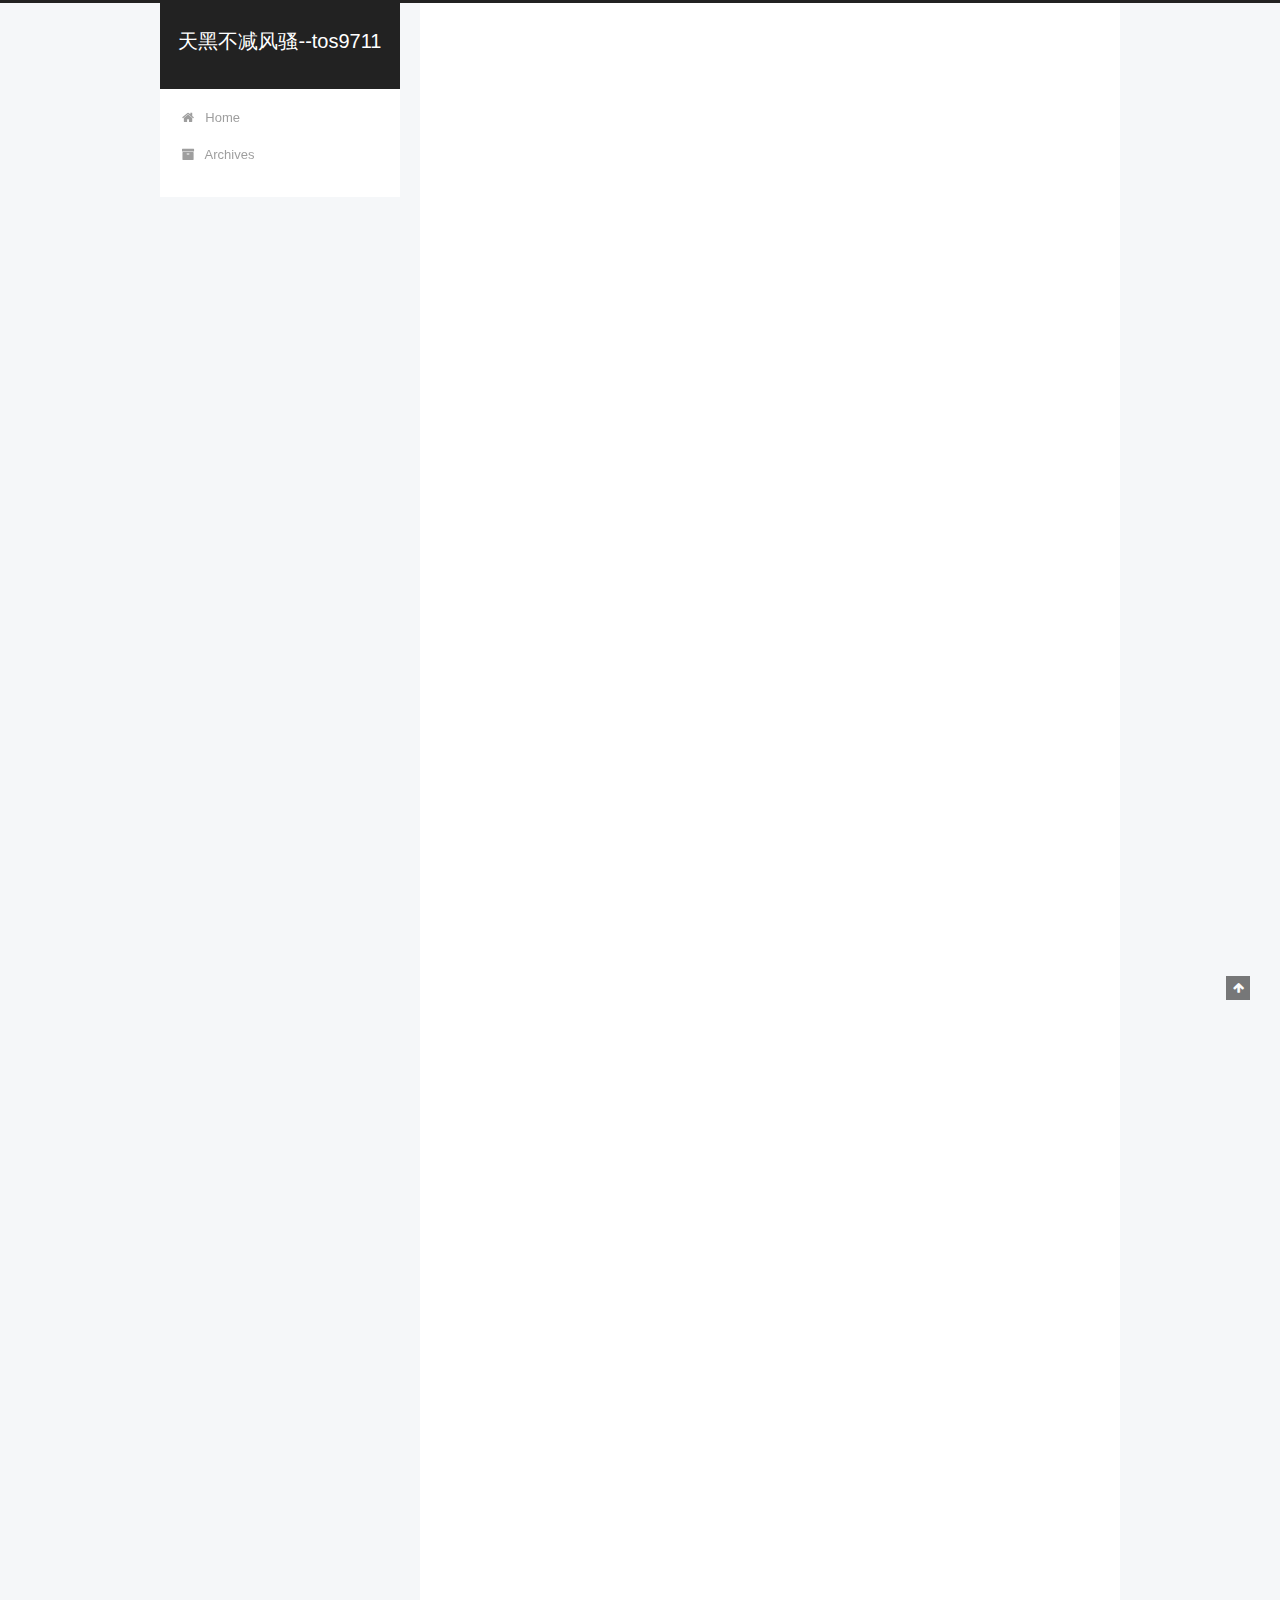
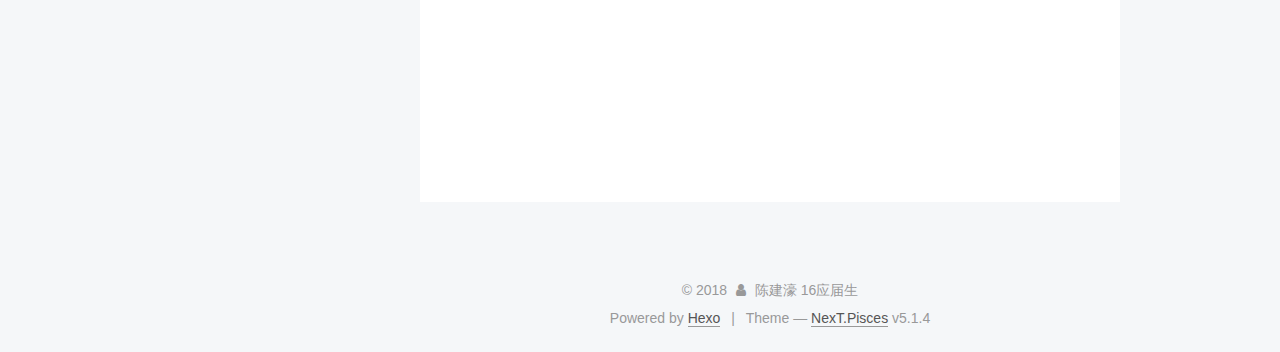
==== index.html @ dbd2ae47 "Site updated: 2018-12-13 12:45:06" ====
<!DOCTYPE html>



  


<html class="theme-next pisces use-motion" lang="">
<head><meta name="generator" content="Hexo 3.8.0">
  <meta charset="UTF-8">
<meta http-equiv="X-UA-Compatible" content="IE=edge">
<meta name="viewport" content="width=device-width, initial-scale=1, maximum-scale=1">
<meta name="theme-color" content="#222">









<meta http-equiv="Cache-Control" content="no-transform">
<meta http-equiv="Cache-Control" content="no-siteapp">
















  
  
  <link href="/lib/fancybox/source/jquery.fancybox.css?v=2.1.5" rel="stylesheet" type="text/css">







<link href="/lib/font-awesome/css/font-awesome.min.css?v=4.6.2" rel="stylesheet" type="text/css">

<link href="/css/main.css?v=5.1.4" rel="stylesheet" type="text/css">


  <link rel="apple-touch-icon" sizes="180x180" href="/images/apple-touch-icon-next.png?v=5.1.4">


  <link rel="icon" type="image/png" sizes="32x32" href="/images/favicon-32x32-next.png?v=5.1.4">


  <link rel="icon" type="image/png" sizes="16x16" href="/images/favicon-16x16-next.png?v=5.1.4">


  <link rel="mask-icon" href="/images/logo.svg?v=5.1.4" color="#222">





  <meta name="keywords" content="Hexo, NexT">










<meta property="og:type" content="website">
<meta property="og:title" content="天黑不减风骚--tos9711">
<meta property="og:url" content="http://yoursite.com/index.html">
<meta property="og:site_name" content="天黑不减风骚--tos9711">
<meta property="og:locale" content="default">
<meta name="twitter:card" content="summary">
<meta name="twitter:title" content="天黑不减风骚--tos9711">



<script type="text/javascript" id="hexo.configurations">
  var NexT = window.NexT || {};
  var CONFIG = {
    root: '/',
    scheme: 'Pisces',
    version: '5.1.4',
    sidebar: {"position":"left","display":"post","offset":12,"b2t":false,"scrollpercent":false,"onmobile":false},
    fancybox: true,
    tabs: true,
    motion: {"enable":true,"async":false,"transition":{"post_block":"fadeIn","post_header":"slideDownIn","post_body":"slideDownIn","coll_header":"slideLeftIn","sidebar":"slideUpIn"}},
    duoshuo: {
      userId: '0',
      author: 'Author'
    },
    algolia: {
      applicationID: '',
      apiKey: '',
      indexName: '',
      hits: {"per_page":10},
      labels: {"input_placeholder":"Search for Posts","hits_empty":"We didn't find any results for the search: ${query}","hits_stats":"${hits} results found in ${time} ms"}
    }
  };
</script>



  <link rel="canonical" href="http://yoursite.com/">





  <title>天黑不减风骚--tos9711</title>
  








</head>

<body itemscope="" itemtype="http://schema.org/WebPage" lang="default">

  
  
    
  

  <div class="container sidebar-position-left 
  page-home">
    <div class="headband"></div>

    <header id="header" class="header" itemscope="" itemtype="http://schema.org/WPHeader">
      <div class="header-inner"><div class="site-brand-wrapper">
  <div class="site-meta ">
    

    <div class="custom-logo-site-title">
      <a href="/" class="brand" rel="start">
        <span class="logo-line-before"><i></i></span>
        <span class="site-title">天黑不减风骚--tos9711</span>
        <span class="logo-line-after"><i></i></span>
      </a>
    </div>
      
        <p class="site-subtitle"></p>
      
  </div>

  <div class="site-nav-toggle">
    <button>
      <span class="btn-bar"></span>
      <span class="btn-bar"></span>
      <span class="btn-bar"></span>
    </button>
  </div>
</div>

<nav class="site-nav">
  

  
    <ul id="menu" class="menu">
      
        
        <li class="menu-item menu-item-home">
          <a href="/" rel="section">
            
              <i class="menu-item-icon fa fa-fw fa-home"></i> <br>
            
            Home
          </a>
        </li>
      
        
        <li class="menu-item menu-item-archives">
          <a href="/archives/" rel="section">
            
              <i class="menu-item-icon fa fa-fw fa-archive"></i> <br>
            
            Archives
          </a>
        </li>
      

      
    </ul>
  

  
</nav>



 </div>
    </header>

    <main id="main" class="main">
      <div class="main-inner">
        <div class="content-wrap">
          <div id="content" class="content">
            
  <section id="posts" class="posts-expand">
    
      

  

  
  
  

  <article class="post post-type-normal" itemscope="" itemtype="http://schema.org/Article">
  
  
  
  <div class="post-block">
    <link itemprop="mainEntityOfPage" href="http://yoursite.com/2018/10/15/第一份简历/">

    <span hidden itemprop="author" itemscope="" itemtype="http://schema.org/Person">
      <meta itemprop="name" content="陈建濠">
      <meta itemprop="description" content="">
      <meta itemprop="image" content="/images/CJH.png">
    </span>

    <span hidden itemprop="publisher" itemscope="" itemtype="http://schema.org/Organization">
      <meta itemprop="name" content="天黑不减风骚--tos9711">
    </span>

    
      <header class="post-header">

        
        
          <h1 class="post-title" itemprop="name headline">
                
                <a class="post-title-link" href="/2018/10/15/第一份简历/" itemprop="url">第一份简历</a></h1>
        

        <div class="post-meta">
          <span class="post-time">
            
              <span class="post-meta-item-icon">
                <i class="fa fa-calendar-o"></i>
              </span>
              
                <span class="post-meta-item-text">Posted on</span>
              
              <time title="Post created" itemprop="dateCreated datePublished" datetime="2018-10-15T01:22:52+08:00">
                2018-10-15
              </time>
            

            

            
          </span>

          

          
            
          

          
          

          

          

          

        </div>
      </header>
    

    
    
    
    <div class="post-body" itemprop="articleBody">

      
      

      
        
          
            <pre><code>教育经历
</code></pre><p>2016.09-2019.06           广州东华职业技术学院         信息工程系软件技术</p>
<pre><code>IT技能
</code></pre><p>计算机语言：C,Java,Phthon<br>数据库软件：SQL, Navicat<br>编程软件：IntelliJ IDEA，x64dbg，HBuilder<br>工具软件：Word,Excel,PowerPoint,Visio, Photoshop, After Effects<br>熟悉windows,linux系统</p>
<pre><code>专业背景
</code></pre><p>全国计算机软件技术资格与水平考试                                 一级<br>Adobe PhotoShop CS3认证                              四级（中级）</p>
<pre><code>社会实践
</code></pre><p>超市仓库管理系统<br>在校期间在饭堂超市进行收银员+仓库管理员兼职，负责仓库整理，清除过期货品，查询购买新商品，给商品定价打折优惠，定期远程操控进行操作。<br>微信公众号及自媒体频道管理员<br>负责推文美化，资源上新。</p>
<pre><code>兴趣爱好
</code></pre><p>制作素材模板，编写教程，调试软件，剪辑视频，管理论坛<br>参与软件内测，折腾路由器固件</p>
<pre><code>简历.docx
</code></pre><p> <a href="/简历/简历.docx">点击下载</a></p>

          
        
      
    </div>
    
    
    

    

    

    

    <footer class="post-footer">
      

      

      

      
      
        <div class="post-eof"></div>
      
    </footer>
  </div>
  
  
  
  </article>


    
      

  

  
  
  

  <article class="post post-type-normal" itemscope="" itemtype="http://schema.org/Article">
  
  
  
  <div class="post-block">
    <link itemprop="mainEntityOfPage" href="http://yoursite.com/2018/01/13/studio可视化/">

    <span hidden itemprop="author" itemscope="" itemtype="http://schema.org/Person">
      <meta itemprop="name" content="陈建濠">
      <meta itemprop="description" content="">
      <meta itemprop="image" content="/images/CJH.png">
    </span>

    <span hidden itemprop="publisher" itemscope="" itemtype="http://schema.org/Organization">
      <meta itemprop="name" content="天黑不减风骚--tos9711">
    </span>

    
      <header class="post-header">

        
        
          <h1 class="post-title" itemprop="name headline">
                
                <a class="post-title-link" href="/2018/01/13/studio可视化/" itemprop="url">android studio 无法在可视化页面预览布局文件</a></h1>
        

        <div class="post-meta">
          <span class="post-time">
            
              <span class="post-meta-item-icon">
                <i class="fa fa-calendar-o"></i>
              </span>
              
                <span class="post-meta-item-text">Posted on</span>
              
              <time title="Post created" itemprop="dateCreated datePublished" datetime="2018-01-13T01:16:44+08:00">
                2018-01-13
              </time>
            

            

            
          </span>

          

          
            
          

          
          

          

          

          

        </div>
      </header>
    

    
    
    
    <div class="post-body" itemprop="articleBody">

      
      

      
        
          
            <p><strong>style文件中theme改动Base.</strong></p>
<p>[Base application theme]</p>
<pre><code>&lt;style name=&quot;AppTheme&quot; parent=&quot;Base.Theme.AppCompat.Light.DarkActionBar&quot;&gt;
    &lt;!-- Customize your theme here. --&gt;
    &lt;item name=&quot;colorPrimary&quot;&gt;@color/colorPrimary&lt;/item&gt;
    &lt;item name=&quot;colorPrimaryDark&quot;&gt;@color/colorPrimaryDark&lt;/item&gt;
    &lt;item name=&quot;colorAccent&quot;&gt;@color/colorAccent&lt;/item&gt;
&lt;/style&gt;

gradle
设置-构建-Gradle    Use local gradle distribution   Gradle home 
勾选 Offline work
Android\gradle
且不能为中文目录，貌似有些人用户名是中文，所以默认文件夹就在用户名文件夹内导致报错。
</code></pre>
          
        
      
    </div>
    
    
    

    

    

    

    <footer class="post-footer">
      

      

      

      
      
        <div class="post-eof"></div>
      
    </footer>
  </div>
  
  
  
  </article>


    
  </section>

  


          </div>
          


          

        </div>
        
          
  
  <div class="sidebar-toggle">
    <div class="sidebar-toggle-line-wrap">
      <span class="sidebar-toggle-line sidebar-toggle-line-first"></span>
      <span class="sidebar-toggle-line sidebar-toggle-line-middle"></span>
      <span class="sidebar-toggle-line sidebar-toggle-line-last"></span>
    </div>
  </div>

  <aside id="sidebar" class="sidebar">
    
    <div class="sidebar-inner">

      

      

      <section class="site-overview-wrap sidebar-panel sidebar-panel-active">
        <div class="site-overview">
          <div class="site-author motion-element" itemprop="author" itemscope="" itemtype="http://schema.org/Person">
            
              <img class="site-author-image" itemprop="image" src="/images/CJH.png" alt="陈建濠">
            
              <p class="site-author-name" itemprop="name">陈建濠</p>
              <p class="site-description motion-element" itemprop="description"></p>
          </div>

          <nav class="site-state motion-element">

            
              <div class="site-state-item site-state-posts">
              
                <a href="/archives/">
              
                  <span class="site-state-item-count">2</span>
                  <span class="site-state-item-name">posts</span>
                </a>
              </div>
            

            

            

          </nav>

          

          

          
          

          
          

          

        </div>
      </section>

      

      

    </div>
  </aside>


        
      </div>
    </main>

    <footer id="footer" class="footer">
      <div class="footer-inner">
        <div class="copyright">&copy; <span itemprop="copyrightYear">2018</span>
  <span class="with-love">
    <i class="fa fa-user"></i>
  </span>
  <span class="author" itemprop="copyrightHolder">陈建濠 16应届生</span>

  
</div>


  <div class="powered-by">Powered by <a class="theme-link" target="_blank" href="https://hexo.io">Hexo</a></div>



  <span class="post-meta-divider">|</span>



  <div class="theme-info">Theme &mdash; <a class="theme-link" target="_blank" href="https://github.com/iissnan/hexo-theme-next">NexT.Pisces</a> v5.1.4</div>




        







        
      </div>
    </footer>

    
      <div class="back-to-top">
        <i class="fa fa-arrow-up"></i>
        
      </div>
    

    

  </div>

  

<script type="text/javascript">
  if (Object.prototype.toString.call(window.Promise) !== '[object Function]') {
    window.Promise = null;
  }
</script>









  












  
  
    <script type="text/javascript" src="/lib/jquery/index.js?v=2.1.3"></script>
  

  
  
    <script type="text/javascript" src="/lib/fastclick/lib/fastclick.min.js?v=1.0.6"></script>
  

  
  
    <script type="text/javascript" src="/lib/jquery_lazyload/jquery.lazyload.js?v=1.9.7"></script>
  

  
  
    <script type="text/javascript" src="/lib/velocity/velocity.min.js?v=1.2.1"></script>
  

  
  
    <script type="text/javascript" src="/lib/velocity/velocity.ui.min.js?v=1.2.1"></script>
  

  
  
    <script type="text/javascript" src="/lib/fancybox/source/jquery.fancybox.pack.js?v=2.1.5"></script>
  


  


  <script type="text/javascript" src="/js/src/utils.js?v=5.1.4"></script>

  <script type="text/javascript" src="/js/src/motion.js?v=5.1.4"></script>



  
  


  <script type="text/javascript" src="/js/src/affix.js?v=5.1.4"></script>

  <script type="text/javascript" src="/js/src/schemes/pisces.js?v=5.1.4"></script>



  

  


  <script type="text/javascript" src="/js/src/bootstrap.js?v=5.1.4"></script>



  


  




	





  





  












  





  

  

  

  
  

  

  

  

</body>
</html>
---- css/main.css ----
/* normalize.css v3.0.2 | MIT License | git.io/normalize */
html {
  font-family: sans-serif; /* 1 */
  -ms-text-size-adjust: 100%; /* 2 */
  -webkit-text-size-adjust: 100%; /* 2 */
}
body {
  margin: 0;
}
article,
aside,
details,
figcaption,
figure,
footer,
header,
hgroup,
main,
menu,
nav,
section,
summary {
  display: block;
}
audio,
canvas,
progress,
video {
  display: inline-block; /* 1 */
  vertical-align: baseline; /* 2 */
}
audio:not([controls]) {
  display: none;
  height: 0;
}
[hidden],
template {
  display: none;
}
a {
  background-color: transparent;
}
a:active,
a:hover {
  outline: 0;
}
abbr[title] {
  border-bottom: 1px dotted;
}
b,
strong {
  font-weight: bold;
}
dfn {
  font-style: italic;
}
h1 {
  font-size: 2em;
  margin: 0.67em 0;
}
mark {
  background: #ff0;
  color: #000;
}
small {
  font-size: 80%;
}
sub,
sup {
  font-size: 75%;
  line-height: 0;
  position: relative;
  vertical-align: baseline;
}
sup {
  top: -0.5em;
}
sub {
  bottom: -0.25em;
}
img {
  border: 0;
}
svg:not(:root) {
  overflow: hidden;
}
figure {
  margin: 1em 40px;
}
hr {
  -moz-box-sizing: content-box;
  box-sizing: content-box;
  height: 0;
}
pre {
  overflow: auto;
}
code,
kbd,
pre,
samp {
  font-family: monospace, monospace;
  font-size: 1em;
}
button,
input,
optgroup,
select,
textarea {
  color: inherit; /* 1 */
  font: inherit; /* 2 */
  margin: 0; /* 3 */
}
button {
  overflow: visible;
}
button,
select {
  text-transform: none;
}
button,
html input[type="button"],
input[type="reset"],
input[type="submit"] {
  -webkit-appearance: button; /* 2 */
  cursor: pointer; /* 3 */
}
button[disabled],
html input[disabled] {
  cursor: default;
}
button::-moz-focus-inner,
input::-moz-focus-inner {
  border: 0;
  padding: 0;
}
input {
  line-height: normal;
}
input[type="checkbox"],
input[type="radio"] {
  box-sizing: border-box; /* 1 */
  padding: 0; /* 2 */
}
input[type="number"]::-webkit-inner-spin-button,
input[type="number"]::-webkit-outer-spin-button {
  height: auto;
}
input[type="search"] {
  -webkit-appearance: textfield; /* 1 */
  -moz-box-sizing: content-box;
  -webkit-box-sizing: content-box; /* 2 */
  box-sizing: content-box;
}
input[type="search"]::-webkit-search-cancel-button,
input[type="search"]::-webkit-search-decoration {
  -webkit-appearance: none;
}
fieldset {
  border: 1px solid #c0c0c0;
  margin: 0 2px;
  padding: 0.35em 0.625em 0.75em;
}
legend {
  border: 0; /* 1 */
  padding: 0; /* 2 */
}
textarea {
  overflow: auto;
}
optgroup {
  font-weight: bold;
}
table {
  border-collapse: collapse;
  border-spacing: 0;
}
td,
th {
  padding: 0;
}
::selection {
  background: #262a30;
  color: #fff;
}
body {
  position: relative;
  font-family: 'Lato', "PingFang SC", "Microsoft YaHei", sans-serif;
  font-size: 14px;
  line-height: 2;
  color: #555;
  background: #f5f7f9;
}
@media (max-width: 767px) {
  body {
    padding-right: 0 !important;
  }
}
@media (min-width: 768px) and (max-width: 991px) {
  body {
    padding-right: 0 !important;
  }
}
@media (min-width: 1600px) {
  body {
    font-size: 16px;
  }
}
h1,
h2,
h3,
h4,
h5,
h6 {
  margin: 0;
  padding: 0;
  font-weight: bold;
  line-height: 1.5;
  font-family: 'Lato', "PingFang SC", "Microsoft YaHei", sans-serif;
}
h2,
h3,
h4,
h5,
h6 {
  margin: 20px 0 15px;
}
h1 {
  font-size: 22px;
}
@media (max-width: 767px) {
  h1 {
    font-size: 18px;
  }
}
h2 {
  font-size: 20px;
}
@media (max-width: 767px) {
  h2 {
    font-size: 16px;
  }
}
h3 {
  font-size: 18px;
}
@media (max-width: 767px) {
  h3 {
    font-size: 14px;
  }
}
h4 {
  font-size: 16px;
}
@media (max-width: 767px) {
  h4 {
    font-size: 12px;
  }
}
h5 {
  font-size: 14px;
}
@media (max-width: 767px) {
  h5 {
    font-size: 10px;
  }
}
h6 {
  font-size: 12px;
}
@media (max-width: 767px) {
  h6 {
    font-size: 8px;
  }
}
p {
  margin: 0 0 20px 0;
}
a {
  color: #555;
  text-decoration: none;
  outline: none;
  border-bottom: 1px solid #999;
  word-wrap: break-word;
}
a:hover {
  color: #222;
  border-bottom-color: #222;
}
blockquote {
  margin: 0;
  padding: 0;
}
img {
  display: block;
  margin: auto;
  max-width: 100%;
  height: auto;
}
hr {
  margin: 40px 0;
  height: 3px;
  border: none;
  background-color: #ddd;
  background-image: repeating-linear-gradient(-45deg, #fff, #fff 4px, transparent 4px, transparent 8px);
}
blockquote {
  padding: 0 15px;
  color: #666;
  border-left: 4px solid #ddd;
}
blockquote cite::before {
  content: "-";
  padding: 0 5px;
}
dt {
  font-weight: 700;
}
dd {
  margin: 0;
  padding: 0;
}
kbd {
  border: 1px solid #ccc;
  border-radius: 0.2em;
  box-shadow: 0.1em 0.1em 0.2em rgba(0,0,0,0.1);
  background-color: #f9f9f9;
  font-family: inherit;
  background-image: -webkit-linear-gradient(top, #eee, #fff, #eee);
  padding: 0.1em 0.3em;
  white-space: nowrap;
}
.text-left {
  text-align: left;
}
.text-center {
  text-align: center;
}
.text-right {
  text-align: right;
}
.text-justify {
  text-align: justify;
}
.text-nowrap {
  white-space: nowrap;
}
.text-lowercase {
  text-transform: lowercase;
}
.text-uppercase {
  text-transform: uppercase;
}
.text-capitalize {
  text-transform: capitalize;
}
.center-block {
  display: block;
  margin-left: auto;
  margin-right: auto;
}
.clearfix:before,
.clearfix:after {
  content: " ";
  display: table;
}
.clearfix:after {
  clear: both;
}
.pullquote {
  width: 45%;
}
.pullquote.left {
  float: left;
  margin-left: 5px;
  margin-right: 10px;
}
.pullquote.right {
  float: right;
  margin-left: 10px;
  margin-right: 5px;
}
.affix.affix.affix {
  position: fixed;
}
.translation {
  margin-top: -20px;
  font-size: 14px;
  color: #999;
}
.scrollbar-measure {
  width: 100px;
  height: 100px;
  overflow: scroll;
  position: absolute;
  top: -9999px;
}
.use-motion .motion-element {
  opacity: 0;
}
table {
  margin: 20px 0;
  width: 100%;
  border-collapse: collapse;
  border-spacing: 0;
  border: 1px solid #ddd;
  font-size: 14px;
  table-layout: fixed;
  word-wrap: break-all;
}
table>tbody>tr:nth-of-type(odd) {
  background-color: #f9f9f9;
}
table>tbody>tr:hover {
  background-color: #f5f5f5;
}
caption,
th,
td {
  padding: 8px;
  text-align: left;
  vertical-align: middle;
  font-weight: normal;
}
th,
td {
  border-bottom: 3px solid #ddd;
  border-right: 1px solid #eee;
}
th {
  padding-bottom: 10px;
  font-weight: 700;
}
td {
  border-bottom-width: 1px;
}
html,
body {
  height: 100%;
}
.container {
  position: relative;
  min-height: 100%;
}
.header-inner {
  margin: 0 auto;
  padding: 100px 0 70px;
  width: 700px;
}
@media (min-width: 1600px) {
  .container .header-inner {
    width: 900px;
  }
}
.main {
  padding-bottom: 150px;
}
.main-inner {
  margin: 0 auto;
  width: 700px;
}
@media (min-width: 1600px) {
  .container .main-inner {
    width: 900px;
  }
}
.footer {
  position: absolute;
  left: 0;
  bottom: 0;
  width: 100%;
  min-height: 50px;
}
.footer-inner {
  box-sizing: border-box;
  margin: 20px auto;
  width: 700px;
}
@media (min-width: 1600px) {
  .container .footer-inner {
    width: 900px;
  }
}
pre,
.highlight {
  overflow: auto;
  margin: 20px 0;
  padding: 0;
  font-size: 13px;
  color: #4d4d4c;
  background: #f7f7f7;
  line-height: 1.6;
}
pre,
code {
  font-family: consolas, Menlo, "PingFang SC", "Microsoft YaHei", monospace;
}
code {
  padding: 2px 4px;
  word-wrap: break-word;
  color: #555;
  background: #eee;
  border-radius: 3px;
  font-size: 13px;
}
pre {
  padding: 10px;
}
pre code {
  padding: 0;
  color: #4d4d4c;
  background: none;
  text-shadow: none;
}
.highlight {
  border-radius: 1px;
}
.highlight pre {
  border: none;
  margin: 0;
  padding: 10px 0;
}
.highlight table {
  margin: 0;
  width: auto;
  border: none;
}
.highlight td {
  border: none;
  padding: 0;
}
.highlight figcaption {
  font-size: 1em;
  color: #4d4d4c;
  line-height: 1em;
  margin-bottom: 1em;
}
.highlight figcaption:before,
.highlight figcaption:after {
  content: " ";
  display: table;
}
.highlight figcaption:after {
  clear: both;
}
.highlight figcaption a {
  float: right;
  color: #4d4d4c;
}
.highlight figcaption a:hover {
  border-bottom-color: #4d4d4c;
}
.highlight .gutter pre {
  padding-left: 10px;
  padding-right: 10px;
  color: #869194;
  text-align: right;
  background-color: #eff2f3;
}
.highlight .code pre {
  width: 100%;
  padding-left: 10px;
  padding-right: 10px;
  background-color: #f7f7f7;
}
.highlight .line {
  height: 20px;
}
.gutter {
  -webkit-user-select: none;
  -moz-user-select: none;
  -ms-user-select: none;
  user-select: none;
}
.gist table {
  width: auto;
}
.gist table td {
  border: none;
}
pre .deletion {
  background: #fdd;
}
pre .addition {
  background: #dfd;
}
pre .meta {
  color: #8959a8;
}
pre .comment {
  color: #8e908c;
}
pre .variable,
pre .attribute,
pre .tag,
pre .regexp,
pre .ruby .constant,
pre .xml .tag .title,
pre .xml .pi,
pre .xml .doctype,
pre .html .doctype,
pre .css .id,
pre .css .class,
pre .css .pseudo {
  color: #c82829;
}
pre .number,
pre .preprocessor,
pre .built_in,
pre .literal,
pre .params,
pre .constant,
pre .command {
  color: #f5871f;
}
pre .ruby .class .title,
pre .css .rules .attribute,
pre .string,
pre .value,
pre .inheritance,
pre .header,
pre .ruby .symbol,
pre .xml .cdata,
pre .special,
pre .number,
pre .formula {
  color: #718c00;
}
pre .title,
pre .css .hexcolor {
  color: #3e999f;
}
pre .function,
pre .python .decorator,
pre .python .title,
pre .ruby .function .title,
pre .ruby .title .keyword,
pre .perl .sub,
pre .javascript .title,
pre .coffeescript .title {
  color: #4271ae;
}
pre .keyword,
pre .javascript .function {
  color: #8959a8;
}
.full-image.full-image.full-image.full-image {
  border: none;
  max-width: 100%;
  width: auto;
  margin: 20px auto 25px;
}
@media (min-width: 992px) {
  .full-image.full-image.full-image.full-image {
    max-width: none;
    width: 118%;
    margin: 0 -9%;
  }
}
.blockquote-center,
.page-home .post-type-quote blockquote,
.page-post-detail .post-type-quote blockquote {
  position: relative;
  margin: 40px 0;
  padding: 0;
  border-left: none;
  text-align: center;
}
.blockquote-center::before,
.page-home .post-type-quote blockquote::before,
.page-post-detail .post-type-quote blockquote::before,
.blockquote-center::after,
.page-home .post-type-quote blockquote::after,
.page-post-detail .post-type-quote blockquote::after {
  position: absolute;
  content: ' ';
  display: block;
  width: 100%;
  height: 24px;
  opacity: 0.2;
  background-repeat: no-repeat;
  background-position: 0 -6px;
  background-size: 22px 22px;
}
.blockquote-center::before,
.page-home .post-type-quote blockquote::before,
.page-post-detail .post-type-quote blockquote::before {
  top: -20px;
  background-image: url("../images/quote-l.svg");
  border-top: 1px solid #ccc;
}
.blockquote-center::after,
.page-home .post-type-quote blockquote::after,
.page-post-detail .post-type-quote blockquote::after {
  bottom: -20px;
  background-image: url("../images/quote-r.svg");
  border-bottom: 1px solid #ccc;
  background-position: 100% 8px;
}
.blockquote-center p,
.page-home .post-type-quote blockquote p,
.page-post-detail .post-type-quote blockquote p,
.blockquote-center div,
.page-home .post-type-quote blockquote div,
.page-post-detail .post-type-quote blockquote div {
  text-align: center;
}
.post .post-body .group-picture img {
  box-sizing: border-box;
  padding: 0 3px;
  border: none;
}
.post .group-picture-row {
  overflow: hidden;
  margin-top: 6px;
}
.post .group-picture-row:first-child {
  margin-top: 0;
}
.post .group-picture-column {
  float: left;
}
.page-post-detail .post-body .group-picture-column {
  float: none;
  margin-top: 10px;
  width: auto !important;
}
.page-post-detail .post-body .group-picture-column img {
  margin: 0 auto;
}
.page-archive .group-picture-container {
  overflow: hidden;
}
.page-archive .group-picture-row {
  float: left;
}
.page-archive .group-picture-row:first-child {
  margin-top: 6px;
}
.page-archive .group-picture-column {
  max-width: 150px;
  max-height: 150px;
}
.post-body .note {
  position: relative;
  padding: 15px;
  margin-bottom: 20px;
  border: 1px solid #eee;
  border-left-width: 5px;
  border-radius: 3px;
}
.post-body .note h2,
.post-body .note h3,
.post-body .note h4,
.post-body .note h5,
.post-body .note h6 {
  margin-top: 0;
  margin-bottom: 0;
  border-bottom: initial;
  padding-top: 0 !important;
}
.post-body .note p:first-child,
.post-body .note ul:first-child,
.post-body .note ol:first-child,
.post-body .note table:first-child,
.post-body .note pre:first-child,
.post-body .note blockquote:first-child {
  margin-top: 0;
}
.post-body .note p:last-child,
.post-body .note ul:last-child,
.post-body .note ol:last-child,
.post-body .note table:last-child,
.post-body .note pre:last-child,
.post-body .note blockquote:last-child {
  margin-bottom: 0;
}
.post-body .note.default {
  border-left-color: #777;
}
.post-body .note.default h2,
.post-body .note.default h3,
.post-body .note.default h4,
.post-body .note.default h5,
.post-body .note.default h6 {
  color: #777;
}
.post-body .note.primary {
  border-left-color: #6f42c1;
}
.post-body .note.primary h2,
.post-body .note.primary h3,
.post-body .note.primary h4,
.post-body .note.primary h5,
.post-body .note.primary h6 {
  color: #6f42c1;
}
.post-body .note.info {
  border-left-color: #428bca;
}
.post-body .note.info h2,
.post-body .note.info h3,
.post-body .note.info h4,
.post-body .note.info h5,
.post-body .note.info h6 {
  color: #428bca;
}
.post-body .note.success {
  border-left-color: #5cb85c;
}
.post-body .note.success h2,
.post-body .note.success h3,
.post-body .note.success h4,
.post-body .note.success h5,
.post-body .note.success h6 {
  color: #5cb85c;
}
.post-body .note.warning {
  border-left-color: #f0ad4e;
}
.post-body .note.warning h2,
.post-body .note.warning h3,
.post-body .note.warning h4,
.post-body .note.warning h5,
.post-body .note.warning h6 {
  color: #f0ad4e;
}
.post-body .note.danger {
  border-left-color: #d9534f;
}
.post-body .note.danger h2,
.post-body .note.danger h3,
.post-body .note.danger h4,
.post-body .note.danger h5,
.post-body .note.danger h6 {
  color: #d9534f;
}
.post-body .label {
  display: inline;
  padding: 0 2px;
  white-space: nowrap;
}
.post-body .label.default {
  background-color: #f0f0f0;
}
.post-body .label.primary {
  background-color: #efe6f7;
}
.post-body .label.info {
  background-color: #e5f2f8;
}
.post-body .label.success {
  background-color: #e7f4e9;
}
.post-body .label.warning {
  background-color: #fcf6e1;
}
.post-body .label.danger {
  background-color: #fae8eb;
}
.post-body .tabs {
  position: relative;
  display: block;
  margin-bottom: 20px;
  padding-top: 10px;
}
.post-body .tabs ul.nav-tabs {
  margin: 0;
  padding: 0;
  display: flex;
  margin-bottom: -1px;
}
@media (max-width: 413px) {
  .post-body .tabs ul.nav-tabs {
    display: block;
    margin-bottom: 5px;
  }
}
.post-body .tabs ul.nav-tabs li.tab {
  list-style-type: none !important;
  margin: 0 0.25em 0 0;
  border-top: 3px solid transparent;
  border-left: 1px solid transparent;
  border-right: 1px solid transparent;
}
@media (max-width: 413px) {
  .post-body .tabs ul.nav-tabs li.tab {
    margin: initial;
    border-top: 1px solid transparent;
    border-left: 3px solid transparent;
    border-right: 1px solid transparent;
    border-bottom: 1px solid transparent;
  }
}
.post-body .tabs ul.nav-tabs li.tab a {
  outline: 0;
  border-bottom: initial;
  display: block;
  line-height: 1.8em;
  padding: 0.25em 0.75em;
  transition-duration: 0.2s;
  transition-timing-function: ease-out;
  transition-delay: 0s;
}
.post-body .tabs ul.nav-tabs li.tab a i {
  width: 1.285714285714286em;
}
.post-body .tabs ul.nav-tabs li.tab.active {
  border-top: 3px solid #fc6423;
  border-left: 1px solid #ddd;
  border-right: 1px solid #ddd;
  background-color: #fff;
}
@media (max-width: 413px) {
  .post-body .tabs ul.nav-tabs li.tab.active {
    border-top: 1px solid #ddd;
    border-left: 3px solid #fc6423;
    border-right: 1px solid #ddd;
    border-bottom: 1px solid #ddd;
  }
}
.post-body .tabs ul.nav-tabs li.tab.active a {
  cursor: default;
  color: #555;
}
.post-body .tabs .tab-content {
  background-color: #fff;
}
.post-body .tabs .tab-content .tab-pane {
  border: 1px solid #ddd;
  padding: 20px 20px 0 20px;
}
.post-body .tabs .tab-content .tab-pane:not(.active) {
  display: none !important;
}
.post-body .tabs .tab-content .tab-pane.active {
  display: block !important;
}
.btn {
  display: inline-block;
  padding: 0 20px;
  font-size: 14px;
  color: #555;
  background: #fff;
  border: 2px solid #555;
  text-decoration: none;
  border-radius: 2px;
  transition-property: background-color;
  transition-duration: 0.2s;
  transition-timing-function: ease-in-out;
  transition-delay: 0s;
  line-height: 2;
}
.btn:hover {
  border-color: #222;
  color: #fff;
  background: #222;
}
.btn +.btn {
  margin: 0 0 8px 8px;
}
.btn .fa-fw {
  width: 1.285714285714286em;
  text-align: left;
}
.btn-bar {
  display: block;
  width: 22px;
  height: 2px;
  background: #555;
  border-radius: 1px;
}
.btn-bar+.btn-bar {
  margin-top: 4px;
}
.pagination {
  margin: 120px 0 40px;
  text-align: center;
  border-top: 1px solid #eee;
}
.page-number-basic,
.pagination .prev,
.pagination .next,
.pagination .page-number,
.pagination .space {
  display: inline-block;
  position: relative;
  top: -1px;
  margin: 0 10px;
  padding: 0 11px;
}
@media (max-width: 767px) {
  .page-number-basic,
  .pagination .prev,
  .pagination .next,
  .pagination .page-number,
  .pagination .space {
    margin: 0 5px;
  }
}
.pagination .prev,
.pagination .next,
.pagination .page-number {
  border-bottom: 0;
  border-top: 1px solid #eee;
  transition-property: border-color;
  transition-duration: 0.2s;
  transition-timing-function: ease-in-out;
  transition-delay: 0s;
}
.pagination .prev:hover,
.pagination .next:hover,
.pagination .page-number:hover {
  border-top-color: #222;
}
.pagination .space {
  padding: 0;
  margin: 0;
}
.pagination .prev {
  margin-left: 0;
}
.pagination .next {
  margin-right: 0;
}
.pagination .page-number.current {
  color: #fff;
  background: #ccc;
  border-top-color: #ccc;
}
@media (max-width: 767px) {
  .pagination {
    border-top: none;
  }
  .pagination .prev,
  .pagination .next,
  .pagination .page-number {
    margin-bottom: 10px;
    border-top: 0;
    border-bottom: 1px solid #eee;
    padding: 0 10px;
  }
  .pagination .prev:hover,
  .pagination .next:hover,
  .pagination .page-number:hover {
    border-bottom-color: #222;
  }
}
.comments {
  margin: 60px 20px 0;
}
.tag-cloud {
  text-align: center;
}
.tag-cloud a {
  display: inline-block;
  margin: 10px;
}
.back-to-top {
  box-sizing: border-box;
  position: fixed;
  bottom: -100px;
  right: 30px;
  z-index: 1050;
  padding: 0 6px;
  width: 24px;
  background: #222;
  font-size: 12px;
  opacity: 0.6;
  color: #fff;
  cursor: pointer;
  text-align: center;
  -webkit-transform: translateZ(0);
  transition-property: bottom;
  transition-duration: 0.2s;
  transition-timing-function: ease-in-out;
  transition-delay: 0s;
}
@media (min-width: 768px) and (max-width: 991px) {
  .back-to-top {
    display: none !important;
  }
}
@media (max-width: 767px) {
  .back-to-top {
    display: none !important;
  }
}
.back-to-top.back-to-top-on {
  bottom: 30px;
}
.header {
  background: transparent;
}
.header-inner {
  position: relative;
}
.headband {
  height: 3px;
  background: #222;
}
.site-meta {
  margin: 0;
  text-align: center;
}
@media (max-width: 767px) {
  .site-meta {
    text-align: center;
  }
}
.brand {
  position: relative;
  display: inline-block;
  padding: 0 40px;
  color: #fff;
  background: #222;
  border-bottom: none;
}
.brand:hover {
  color: #fff;
}
.logo {
  display: inline-block;
  margin-right: 5px;
  line-height: 36px;
  vertical-align: top;
}
.site-title {
  display: inline-block;
  vertical-align: top;
  line-height: 36px;
  font-size: 20px;
  font-weight: normal;
  font-family: 'Lato', "PingFang SC", "Microsoft YaHei", sans-serif;
}
.site-subtitle {
  margin-top: 10px;
  font-size: 13px;
  color: #ddd;
}
.use-motion .brand {
  opacity: 0;
}
.use-motion .logo,
.use-motion .site-title,
.use-motion .site-subtitle {
  opacity: 0;
  position: relative;
  top: -10px;
}
.site-nav-toggle {
  display: none;
  position: absolute;
  top: 10px;
  left: 10px;
}
@media (max-width: 767px) {
  .site-nav-toggle {
    display: block;
  }
}
.site-nav-toggle button {
  margin-top: 2px;
  padding: 9px 10px;
  background: transparent;
  border: none;
}
@media (max-width: 767px) {
  .site-nav {
    display: none;
    margin: 0 -10px;
    padding: 0 10px;
    clear: both;
    border-top: 1px solid #ddd;
  }
}
@media (min-width: 768px) and (max-width: 991px) {
  .site-nav {
    display: block !important;
  }
}
@media (min-width: 992px) {
  .site-nav {
    display: block !important;
  }
}
.menu {
  margin-top: 20px;
  padding-left: 0;
  text-align: center;
}
.menu .menu-item {
  display: inline-block;
  margin: 0 10px;
  list-style: none;
}
@media screen and (max-width: 767px) {
  .menu .menu-item {
    margin-top: 10px;
  }
}
.menu .menu-item a {
  display: block;
  font-size: 13px;
  line-height: inherit;
  border-bottom: 1px solid transparent;
  transition-property: border-color;
  transition-duration: 0.2s;
  transition-timing-function: ease-in-out;
  transition-delay: 0s;
}
.menu .menu-item a:hover,
.menu-item-active a {
  border-bottom-color: #222;
}
.menu .menu-item .fa {
  margin-right: 5px;
}
.use-motion .menu-item {
  opacity: 0;
}
.post-body {
  font-family: 'Lato', "PingFang SC", "Microsoft YaHei", sans-serif;
}
@media (max-width: 767px) {
  .post-body {
    word-break: break-word;
  }
}
.post-body .fancybox img {
  display: block !important;
  margin: 0 auto;
  cursor: pointer;
  cursor: zoom-in;
  cursor: -webkit-zoom-in;
}
.post-body .image-caption,
.post-body .figure .caption {
  margin: -20px auto 15px;
  text-align: center;
  font-size: 14px;
  color: #999;
  font-weight: bold;
  line-height: 1;
}
.post-sticky-flag {
  display: inline-block;
  font-size: 16px;
  -ms-transform: rotate(30deg);
  -webkit-transform: rotate(30deg);
  -moz-transform: rotate(30deg);
  -ms-transform: rotate(30deg);
  -o-transform: rotate(30deg);
  transform: rotate(30deg);
}
.use-motion .post-block,
.use-motion .pagination,
.use-motion .comments {
  opacity: 0;
}
.use-motion .post-header {
  opacity: 0;
}
.use-motion .post-body {
  opacity: 0;
}
.use-motion .collection-title {
  opacity: 0;
}
.posts-expand {
  padding-top: 40px;
}
@media (max-width: 767px) {
  .posts-expand {
    margin: 0 20px;
  }
  .post-body pre .gutter pre {
    padding-right: 10px;
  }
  .post-body .highlight {
    margin-left: 0px;
    margin-right: 0px;
    padding: 0;
  }
  .post-body .highlight .gutter pre {
    padding-right: 10px;
  }
}
@media (min-width: 992px) {
  .posts-expand .post-body {
    text-align: justify;
  }
}
.posts-expand .post-body h2,
.posts-expand .post-body h3,
.posts-expand .post-body h4,
.posts-expand .post-body h5,
.posts-expand .post-body h6 {
  padding-top: 10px;
}
.posts-expand .post-body h2 .header-anchor,
.posts-expand .post-body h3 .header-anchor,
.posts-expand .post-body h4 .header-anchor,
.posts-expand .post-body h5 .header-anchor,
.posts-expand .post-body h6 .header-anchor {
  float: right;
  margin-left: 10px;
  color: #ccc;
  border-bottom-style: none;
  visibility: hidden;
}
.posts-expand .post-body h2 .header-anchor:hover,
.posts-expand .post-body h3 .header-anchor:hover,
.posts-expand .post-body h4 .header-anchor:hover,
.posts-expand .post-body h5 .header-anchor:hover,
.posts-expand .post-body h6 .header-anchor:hover {
  color: inherit;
}
.posts-expand .post-body h2:hover .header-anchor,
.posts-expand .post-body h3:hover .header-anchor,
.posts-expand .post-body h4:hover .header-anchor,
.posts-expand .post-body h5:hover .header-anchor,
.posts-expand .post-body h6:hover .header-anchor {
  visibility: visible;
}
.posts-expand .post-body ul li {
  list-style: circle;
}
.posts-expand .post-body img {
  box-sizing: border-box;
  margin: auto;
  padding: 3px;
  border: 1px solid #ddd;
}
.posts-expand .post-body .fancybox img {
  margin: 0 auto 25px;
}
@media (max-width: 767px) {
  .posts-collapse {
    margin: 0 20px;
  }
  .posts-collapse .post-title,
  .posts-collapse .post-meta {
    display: block;
    width: auto;
    text-align: left;
  }
}
.posts-collapse {
  position: relative;
  z-index: 1010;
  margin-left: 55px;
}
.posts-collapse::after {
  content: " ";
  position: absolute;
  top: 20px;
  left: 0;
  margin-left: -2px;
  width: 4px;
  height: 100%;
  background: #f5f5f5;
  z-index: -1;
}
@media (max-width: 767px) {
  .posts-collapse {
    margin: 0 20px;
  }
}
.posts-collapse .collection-title {
  position: relative;
  margin: 60px 0;
}
.posts-collapse .collection-title h1,
.posts-collapse .collection-title h2 {
  margin-left: 20px;
}
.posts-collapse .collection-title small {
  color: #bbb;
  margin-left: 5px;
}
.posts-collapse .collection-title::before {
  content: " ";
  position: absolute;
  left: 0;
  top: 50%;
  margin-left: -4px;
  margin-top: -4px;
  width: 8px;
  height: 8px;
  background: #bbb;
  border-radius: 50%;
}
.posts-collapse .post {
  margin: 30px 0;
}
.posts-collapse .post-header {
  position: relative;
  transition-duration: 0.2s;
  transition-timing-function: ease-in-out;
  transition-delay: 0s;
  transition-property: border;
  border-bottom: 1px dashed #ccc;
}
.posts-collapse .post-header::before {
  content: " ";
  position: absolute;
  left: 0;
  top: 12px;
  width: 6px;
  height: 6px;
  margin-left: -4px;
  background: #bbb;
  border-radius: 50%;
  border: 1px solid #fff;
  transition-duration: 0.2s;
  transition-timing-function: ease-in-out;
  transition-delay: 0s;
  transition-property: background;
}
.posts-collapse .post-header:hover {
  border-bottom-color: #666;
}
.posts-collapse .post-header:hover::before {
  background: #222;
}
.posts-collapse .post-meta {
  position: absolute;
  font-size: 12px;
  left: 20px;
  top: 5px;
}
.posts-collapse .post-comments-count {
  display: none;
}
.posts-collapse .post-title {
  margin-left: 60px;
  font-size: 16px;
  font-weight: normal;
  line-height: inherit;
}
.posts-collapse .post-title::after {
  margin-left: 3px;
  opacity: 0.6;
}
.posts-collapse .post-title a {
  color: #666;
  border-bottom: none;
}
.page-home .post-type-quote .post-header,
.page-post-detail .post-type-quote .post-header,
.page-home .post-type-quote .post-tags,
.page-post-detail .post-type-quote .post-tags {
  display: none;
}
.posts-expand .post-title {
  text-align: center;
  word-break: break-word;
  font-weight: 400;
}
.posts-expand .post-title-link {
  display: inline-block;
  position: relative;
  color: #555;
  border-bottom: none;
  line-height: 1.2;
  vertical-align: top;
}
.posts-expand .post-title-link::before {
  content: "";
  position: absolute;
  width: 100%;
  height: 2px;
  bottom: 0;
  left: 0;
  background-color: #000;
  visibility: hidden;
  -webkit-transform: scaleX(0);
  -moz-transform: scaleX(0);
  -ms-transform: scaleX(0);
  -o-transform: scaleX(0);
  transform: scaleX(0);
  transition-duration: 0.2s;
  transition-timing-function: ease-in-out;
  transition-delay: 0s;
}
.posts-expand .post-title-link:hover::before {
  visibility: visible;
  -webkit-transform: scaleX(1);
  -moz-transform: scaleX(1);
  -ms-transform: scaleX(1);
  -o-transform: scaleX(1);
  transform: scaleX(1);
}
.posts-expand .post-title-link .fa {
  font-size: 16px;
}
.posts-expand .post-meta {
  margin: 3px 0 60px 0;
  color: #999;
  font-family: 'Lato', "PingFang SC", "Microsoft YaHei", sans-serif;
  font-size: 12px;
  text-align: center;
}
.posts-expand .post-meta .post-category-list {
  display: inline-block;
  margin: 0;
  padding: 3px;
}
.posts-expand .post-meta .post-category-list-link {
  color: #999;
}
.posts-expand .post-meta .post-description {
  font-size: 14px;
  margin-top: 2px;
}
.post-meta-divider {
  margin: 0 0.5em;
}
.post-meta-item-icon {
  margin-right: 3px;
}
@media (min-width: 768px) and (max-width: 991px) {
  .post-meta-item-icon {
    display: inline-block;
  }
}
@media (max-width: 767px) {
  .post-meta-item-icon {
    display: inline-block;
  }
}
@media (min-width: 768px) and (max-width: 991px) {
  .post-meta-item-text {
    display: none;
  }
}
@media (max-width: 767px) {
  .post-meta-item-text {
    display: none;
  }
}
@media (max-width: 767px) {
  .posts-expand .post-comments-count {
    display: none;
  }
}
.post-button {
  margin-top: 40px;
}
.posts-expand .post-tags {
  margin-top: 40px;
  text-align: center;
}
.posts-expand .post-tags a {
  display: inline-block;
  margin-right: 10px;
  font-size: 13px;
}
.post-nav {
  display: table;
  margin-top: 15px;
  width: 100%;
  border-top: 1px solid #eee;
}
.post-nav-divider {
  display: table-cell;
  width: 10%;
}
.post-nav-item {
  display: table-cell;
  padding: 10px 0 0 0;
  width: 45%;
  vertical-align: top;
}
.post-nav-item a {
  position: relative;
  display: block;
  line-height: 25px;
  font-size: 14px;
  color: #555;
  border-bottom: none;
}
.post-nav-item a:hover {
  color: #222;
  border-bottom: none;
}
.post-nav-item a:active {
  top: 2px;
}
.post-nav-item .fa {
  position: absolute;
  top: 8px;
  left: 0;
  font-size: 12px;
}
.post-nav-next a {
  padding-left: 15px;
}
.post-nav-prev {
  text-align: right;
}
.post-nav-prev a {
  padding-right: 15px;
}
.post-nav-prev .fa {
  right: 0;
  left: auto;
}
.posts-expand .post-eof {
  display: block;
  margin: 80px auto 60px;
  width: 8%;
  height: 1px;
  background: #ccc;
  text-align: center;
}
.post:last-child .post-eof.post-eof.post-eof {
  display: none;
}
.post-gallery {
  display: table;
  table-layout: fixed;
  width: 100%;
  border-collapse: separate;
}
.post-gallery-row {
  display: table-row;
}
.post-gallery .post-gallery-img {
  display: table-cell;
  text-align: center;
  vertical-align: middle;
  border: none;
}
.post-gallery .post-gallery-img img {
  max-width: 100%;
  max-height: 100%;
  border: none;
}
.fancybox-close,
.fancybox-close:hover {
  border: none;
}
.rtl.post-body p,
.rtl.post-body a,
.rtl.post-body h1,
.rtl.post-body h2,
.rtl.post-body h3,
.rtl.post-body h4,
.rtl.post-body h5,
.rtl.post-body h6,
.rtl.post-body li,
.rtl.post-body ul,
.rtl.post-body ol {
  direction: rtl;
  font-family: UKIJ Ekran;
}
.rtl.post-title {
  font-family: UKIJ Ekran;
}
.sidebar {
  position: fixed;
  right: 0;
  top: 0;
  bottom: 0;
  width: 0;
  z-index: 1040;
  box-shadow: inset 0 2px 6px #000;
  background: #222;
  -webkit-transform: translateZ(0);
}
.sidebar a {
  color: #999;
  border-bottom-color: #555;
}
.sidebar a:hover {
  color: #eee;
}
@media (min-width: 768px) and (max-width: 991px) {
  .sidebar {
    display: none !important;
  }
}
@media (max-width: 767px) {
  .sidebar {
    display: none !important;
  }
}
.sidebar-inner {
  position: relative;
  padding: 20px 10px;
  color: #999;
  text-align: center;
}
.site-overview-wrap {
  overflow: hidden;
}
.site-overview {
  overflow-y: auto;
  overflow-x: hidden;
}
.sidebar-toggle {
  position: fixed;
  right: 30px;
  bottom: 45px;
  width: 14px;
  height: 14px;
  padding: 5px;
  background: #222;
  line-height: 0;
  z-index: 1050;
  cursor: pointer;
  -webkit-transform: translateZ(0);
}
@media (min-width: 768px) and (max-width: 991px) {
  .sidebar-toggle {
    display: none !important;
  }
}
@media (max-width: 767px) {
  .sidebar-toggle {
    display: none !important;
  }
}
.sidebar-toggle-line {
  position: relative;
  display: inline-block;
  vertical-align: top;
  height: 2px;
  width: 100%;
  background: #fff;
  margin-top: 3px;
}
.sidebar-toggle-line:first-child {
  margin-top: 0;
}
.site-author-image {
  display: block;
  margin: 0 auto;
  padding: 2px;
  max-width: 120px;
  height: auto;
  border: 1px solid #eee;
}
.site-author-name {
  margin: 0;
  text-align: center;
  color: #222;
  font-weight: 600;
}
.site-description {
  margin-top: 0;
  text-align: center;
  font-size: 13px;
  color: #999;
}
.site-state {
  overflow: hidden;
  line-height: 1.4;
  white-space: nowrap;
  text-align: center;
}
.site-state-item {
  display: inline-block;
  padding: 0 15px;
  border-left: 1px solid #eee;
}
.site-state-item:first-child {
  border-left: none;
}
.site-state-item a {
  border-bottom: none;
}
.site-state-item-count {
  display: block;
  text-align: center;
  color: inherit;
  font-weight: 600;
  font-size: 16px;
}
.site-state-item-name {
  font-size: 13px;
  color: #999;
}
.feed-link {
  margin-top: 20px;
}
.feed-link a {
  display: inline-block;
  padding: 0 15px;
  color: #fc6423;
  border: 1px solid #fc6423;
  border-radius: 4px;
}
.feed-link a i {
  color: #fc6423;
  font-size: 14px;
}
.feed-link a:hover {
  color: #fff;
  background: #fc6423;
}
.feed-link a:hover i {
  color: #fff;
}
.links-of-author {
  margin-top: 20px;
}
.links-of-author a {
  display: inline-block;
  vertical-align: middle;
  margin-right: 10px;
  margin-bottom: 10px;
  border-bottom-color: #555;
  font-size: 13px;
}
.links-of-author a:before {
  display: inline-block;
  vertical-align: middle;
  margin-right: 3px;
  content: " ";
  width: 4px;
  height: 4px;
  border-radius: 50%;
  background: #3d47c6;
}
.links-of-blogroll {
  font-size: 13px;
}
.links-of-blogroll-title {
  margin-top: 20px;
  font-size: 14px;
  font-weight: 600;
}
.links-of-blogroll-list {
  margin: 0;
  padding: 0;
  list-style: none;
}
.links-of-blogroll-item {
  padding: 2px 10px;
}
.links-of-blogroll-item a {
  max-width: 280px;
  box-sizing: border-box;
  display: inline-block;
  overflow: hidden;
  white-space: nowrap;
  text-overflow: ellipsis;
}
.sidebar-nav {
  margin: 0 0 20px;
  padding-left: 0;
}
.sidebar-nav li {
  display: inline-block;
  cursor: pointer;
  border-bottom: 1px solid transparent;
  font-size: 14px;
  color: #555;
}
.sidebar-nav li:hover {
  color: #fc6423;
}
.page-post-detail .sidebar-nav-toc {
  padding: 0 5px;
}
.page-post-detail .sidebar-nav-overview {
  margin-left: 10px;
}
.sidebar-nav .sidebar-nav-active {
  color: #fc6423;
  border-bottom-color: #fc6423;
}
.sidebar-nav .sidebar-nav-active:hover {
  color: #fc6423;
}
.sidebar-panel {
  display: none;
}
.sidebar-panel-active {
  display: block;
}
.post-toc-empty {
  font-size: 14px;
  color: #666;
}
.post-toc-wrap {
  overflow: hidden;
}
.post-toc {
  overflow: auto;
}
.post-toc ol {
  margin: 0;
  padding: 0 2px 5px 10px;
  text-align: left;
  list-style: none;
  font-size: 14px;
}
.post-toc ol > ol {
  padding-left: 0;
}
.post-toc ol a {
  transition-duration: 0.2s;
  transition-timing-function: ease-in-out;
  transition-delay: 0s;
  transition-property: all;
  color: #666;
  border-bottom-color: #ccc;
}
.post-toc ol a:hover {
  color: #000;
  border-bottom-color: #000;
}
.post-toc .nav-item {
  overflow: hidden;
  text-overflow: ellipsis;
  text-align: justify;
  white-space: nowrap;
  line-height: 1.8;
}
.post-toc .nav .nav-child {
  display: none;
}
.post-toc .nav .active > .nav-child {
  display: block;
}
.post-toc .nav .active-current > .nav-child {
  display: block;
}
.post-toc .nav .active-current > .nav-child > .nav-item {
  display: block;
}
.post-toc .nav .active > a {
  color: #fc6423;
  border-bottom-color: #fc6423;
}
.post-toc .nav .active-current > a {
  color: #fc6423;
}
.post-toc .nav .active-current > a:hover {
  color: #fc6423;
}
.footer {
  font-size: 14px;
  color: #999;
}
.footer img {
  border: none;
}
.footer-inner {
  text-align: center;
}
.with-love {
  display: inline-block;
  margin: 0 5px;
}
.powered-by,
.theme-info {
  display: inline-block;
}
.cc-license {
  margin-top: 10px;
  text-align: center;
}
.cc-license .cc-opacity {
  opacity: 0.7;
  border-bottom: none;
}
.cc-license .cc-opacity:hover {
  opacity: 0.9;
}
.cc-license img {
  display: inline-block;
}
.theme-next #ds-thread #ds-reset {
  color: #555;
}
.theme-next #ds-thread #ds-reset .ds-replybox {
  margin-bottom: 30px;
}
.theme-next #ds-thread #ds-reset .ds-replybox .ds-avatar,
.theme-next #ds-reset .ds-avatar img {
  box-shadow: none;
}
.theme-next #ds-thread #ds-reset .ds-textarea-wrapper {
  border-color: #c7d4e1;
  background: none;
  border-top-right-radius: 3px;
  border-top-left-radius: 3px;
}
.theme-next #ds-thread #ds-reset .ds-textarea-wrapper textarea {
  height: 60px;
}
.theme-next #ds-reset .ds-rounded-top {
  border-radius: 0;
}
.theme-next #ds-thread #ds-reset .ds-post-toolbar {
  box-sizing: border-box;
  border: 1px solid #c7d4e1;
  background: #f6f8fa;
}
.theme-next #ds-thread #ds-reset .ds-post-options {
  height: 40px;
  border: none;
  background: none;
}
.theme-next #ds-thread #ds-reset .ds-toolbar-buttons {
  top: 11px;
}
.theme-next #ds-thread #ds-reset .ds-sync {
  top: 5px;
}
.theme-next #ds-thread #ds-reset .ds-post-button {
  top: 4px;
  right: 5px;
  width: 90px;
  height: 30px;
  border: 1px solid #c5ced7;
  border-radius: 3px;
  background-image: linear-gradient(#fbfbfc, #f5f7f9);
  color: #60676d;
}
.theme-next #ds-thread #ds-reset .ds-post-button:hover {
  background-position: 0 -30px;
  color: #60676d;
}
.theme-next #ds-thread #ds-reset .ds-comments-info {
  padding: 10px 0;
}
.theme-next #ds-thread #ds-reset .ds-sort {
  display: none;
}
.theme-next #ds-thread #ds-reset li.ds-tab a.ds-current {
  border: none;
  background: #f6f8fa;
  color: #60676d;
}
.theme-next #ds-thread #ds-reset li.ds-tab a.ds-current:hover {
  background-color: #e9f0f7;
  color: #60676d;
}
.theme-next #ds-thread #ds-reset li.ds-tab a {
  border-radius: 2px;
  padding: 5px;
}
.theme-next #ds-thread #ds-reset .ds-login-buttons p {
  color: #999;
  line-height: 36px;
}
.theme-next #ds-thread #ds-reset .ds-login-buttons .ds-service-list li {
  height: 28px;
}
.theme-next #ds-thread #ds-reset .ds-service-list a {
  background: none;
  padding: 5px;
  border: 1px solid;
  border-radius: 3px;
  text-align: center;
}
.theme-next #ds-thread #ds-reset .ds-service-list a:hover {
  color: #fff;
  background: #666;
}
.theme-next #ds-thread #ds-reset .ds-service-list .ds-weibo {
  color: #fc9b00;
  border-color: #fc9b00;
}
.theme-next #ds-thread #ds-reset .ds-service-list .ds-weibo:hover {
  background: #fc9b00;
}
.theme-next #ds-thread #ds-reset .ds-service-list .ds-qq {
  color: #60a3ec;
  border-color: #60a3ec;
}
.theme-next #ds-thread #ds-reset .ds-service-list .ds-qq:hover {
  background: #60a3ec;
}
.theme-next #ds-thread #ds-reset .ds-service-list .ds-renren {
  color: #2e7ac4;
  border-color: #2e7ac4;
}
.theme-next #ds-thread #ds-reset .ds-service-list .ds-renren:hover {
  background: #2e7ac4;
}
.theme-next #ds-thread #ds-reset .ds-service-list .ds-douban {
  color: #37994c;
  border-color: #37994c;
}
.theme-next #ds-thread #ds-reset .ds-service-list .ds-douban:hover {
  background: #37994c;
}
.theme-next #ds-thread #ds-reset .ds-service-list .ds-kaixin {
  color: #fef20d;
  border-color: #fef20d;
}
.theme-next #ds-thread #ds-reset .ds-service-list .ds-kaixin:hover {
  background: #fef20d;
}
.theme-next #ds-thread #ds-reset .ds-service-list .ds-netease {
  color: #f00;
  border-color: #f00;
}
.theme-next #ds-thread #ds-reset .ds-service-list .ds-netease:hover {
  background: #f00;
}
.theme-next #ds-thread #ds-reset .ds-service-list .ds-sohu {
  color: #ffcb05;
  border-color: #ffcb05;
}
.theme-next #ds-thread #ds-reset .ds-service-list .ds-sohu:hover {
  background: #ffcb05;
}
.theme-next #ds-thread #ds-reset .ds-service-list .ds-baidu {
  color: #2831e0;
  border-color: #2831e0;
}
.theme-next #ds-thread #ds-reset .ds-service-list .ds-baidu:hover {
  background: #2831e0;
}
.theme-next #ds-thread #ds-reset .ds-service-list .ds-google {
  color: #166bec;
  border-color: #166bec;
}
.theme-next #ds-thread #ds-reset .ds-service-list .ds-google:hover {
  background: #166bec;
}
.theme-next #ds-thread #ds-reset .ds-service-list .ds-weixin {
  color: #00ce0d;
  border-color: #00ce0d;
}
.theme-next #ds-thread #ds-reset .ds-service-list .ds-weixin:hover {
  background: #00ce0d;
}
.theme-next #ds-thread #ds-reset .ds-service-list .ds-more-services {
  border: none;
}
.theme-next #ds-thread #ds-reset .ds-service-list .ds-more-services:hover {
  background: none;
}
.theme-next #ds-reset .duoshuo-ua-admin {
  display: inline-block;
  color: #f00;
}
.theme-next #ds-reset .duoshuo-ua-platform,
.theme-next #ds-reset .duoshuo-ua-browser {
  color: #ccc;
}
.theme-next #ds-reset .duoshuo-ua-platform .fa,
.theme-next #ds-reset .duoshuo-ua-browser .fa {
  display: inline-block;
  margin-right: 3px;
}
.theme-next #ds-reset .duoshuo-ua-separator {
  display: inline-block;
  margin-left: 5px;
}
.theme-next .this_ua {
  background-color: #ccc !important;
  border-radius: 4px;
  padding: 0 5px !important;
  margin: 1px 1px !important;
  border: 1px solid #bbb !important;
  color: #fff;
  display: inline-block !important;
}
.theme-next .this_ua.admin {
  background-color: #d9534f !important;
  border-color: #d9534f !important;
}
.theme-next .this_ua.platform.iOS,
.theme-next .this_ua.platform.Mac,
.theme-next .this_ua.platform.Windows {
  background-color: #39b3d7 !important;
  border-color: #46b8da !important;
}
.theme-next .this_ua.platform.Linux {
  background-color: #3a3a3a !important;
  border-color: #1f1f1f !important;
}
.theme-next .this_ua.platform.Android {
  background-color: #00c47d !important;
  border-color: #01b171 !important;
}
.theme-next .this_ua.browser.Mobile,
.theme-next .this_ua.browser.Chrome {
  background-color: #5cb85c !important;
  border-color: #4cae4c !important;
}
.theme-next .this_ua.browser.Firefox {
  background-color: #f0ad4e !important;
  border-color: #eea236 !important;
}
.theme-next .this_ua.browser.Maxthon,
.theme-next .this_ua.browser.IE {
  background-color: #428bca !important;
  border-color: #357ebd !important;
}
.theme-next .this_ua.browser.baidu,
.theme-next .this_ua.browser.UCBrowser,
.theme-next .this_ua.browser.Opera {
  background-color: #d9534f !important;
  border-color: #d43f3a !important;
}
.theme-next .this_ua.browser.Android,
.theme-next .this_ua.browser.QQBrowser {
  background-color: #78ace9 !important;
  border-color: #4cae4c !important;
}
.post-spread {
  margin-top: 20px;
  text-align: center;
}
.jiathis_style {
  display: inline-block;
}
.jiathis_style a {
  border: none;
}
.fa {
  font-family: FontAwesome !important;
}
.post-spread {
  margin-top: 20px;
  text-align: center;
}
.bdshare-slide-button-box a {
  border: none;
}
.bdsharebuttonbox {
  display: inline-block;
}
.bdsharebuttonbox a {
  border: none;
}
.local-search-pop-overlay {
  position: fixed;
  width: 100%;
  height: 100%;
  top: 0;
  left: 0;
  z-index: 2080;
  background-color: rgba(0,0,0,0.3);
}
.local-search-popup {
  display: none;
  position: fixed;
  top: 10%;
  left: 50%;
  margin-left: -350px;
  width: 700px;
  height: 80%;
  padding: 0;
  background: #fff;
  color: #333;
  z-index: 9999;
  border-radius: 5px;
}
@media (max-width: 767px) {
  .local-search-popup {
    padding: 0;
    top: 0;
    left: 0;
    margin: 0;
    width: 100%;
    height: 100%;
    border-radius: 0;
  }
}
.local-search-popup ul.search-result-list {
  padding: 0;
  margin: 0 5px;
}
.local-search-popup p.search-result {
  border-bottom: 1px dashed #ccc;
  padding: 5px 0;
}
.local-search-popup a.search-result-title {
  font-weight: bold;
  font-size: 16px;
}
.local-search-popup .search-keyword {
  border-bottom: 1px dashed #f00;
  font-weight: bold;
  color: #f00;
}
.local-search-popup .local-search-header {
  padding: 5px;
  height: 36px;
  background: #f5f5f5;
  border-top-left-radius: 5px;
  border-top-right-radius: 5px;
}
.local-search-popup #local-search-result {
  overflow: auto;
  position: relative;
  padding: 5px 25px;
  height: calc(100% - 55px);
}
.local-search-popup .local-search-input-wrapper {
  display: inline-block;
  width: calc(100% - 90px);
  height: 36px;
  line-height: 36px;
  padding: 0 5px;
}
.local-search-popup .local-search-input-wrapper input {
  padding: 8px 0;
  height: 20px;
  display: block;
  width: 100%;
  outline: none;
  border: none;
  background: transparent;
  vertical-align: middle;
}
.local-search-popup .search-icon,
.local-search-popup .popup-btn-close {
  display: inline-block;
  font-size: 18px;
  color: #999;
  height: 36px;
  width: 18px;
  padding-left: 10px;
  padding-right: 10px;
}
.local-search-popup .search-icon {
  float: left;
}
.local-search-popup .popup-btn-close {
  border-left: 1px solid #eee;
  float: right;
  cursor: pointer;
}
.local-search-popup #no-result {
  position: absolute;
  left: 50%;
  top: 50%;
  -webkit-transform: translate(-50%, -50%);
  -webkit-transform: translate(-50%, -50%);
  -moz-transform: translate(-50%, -50%);
  -ms-transform: translate(-50%, -50%);
  -o-transform: translate(-50%, -50%);
  transform: translate(-50%, -50%);
  color: #ccc;
}
@media (min-width: 768px) and (max-width: 991px) {
  .busuanzi-count {
    width: auto;
  }
}
@media (max-width: 767px) {
  .busuanzi-count {
    width: auto;
  }
}
.site-uv,
.site-pv,
.page-pv {
  display: inline-block;
}
.site-uv .busuanzi-value,
.site-pv .busuanzi-value,
.page-pv .busuanzi-value {
  margin: 0 5px;
}
.site-uv {
  margin-right: 10px;
}
.site-uv::after {
  content: "|";
  padding-left: 10px;
}
.page-archive .archive-page-counter {
  position: relative;
  top: 3px;
  left: 20px;
}
@media (max-width: 767px) {
  .page-archive .archive-page-counter {
    top: 5px;
  }
}
.page-archive .posts-collapse .archive-move-on {
  position: absolute;
  top: 11px;
  left: 0;
  margin-left: -6px;
  width: 10px;
  height: 10px;
  opacity: 0.5;
  background: #555;
  border: 1px solid #fff;
  border-radius: 50%;
}
.category-all-page .category-all-title {
  text-align: center;
}
.category-all-page .category-all {
  margin-top: 20px;
}
.category-all-page .category-list {
  margin: 0;
  padding: 0;
  list-style: none;
}
.category-all-page .category-list-item {
  margin: 5px 10px;
}
.category-all-page .category-list-count {
  color: #bbb;
}
.category-all-page .category-list-count:before {
  display: inline;
  content: " (";
}
.category-all-page .category-list-count:after {
  display: inline;
  content: ") ";
}
.category-all-page .category-list-child {
  padding-left: 10px;
}
#schedule ul#event-list {
  padding-left: 30px;
}
#schedule ul#event-list hr {
  margin: 20px 0 45px 0 !important;
  background: #222;
}
#schedule ul#event-list hr:after {
  display: inline-block;
  content: 'NOW';
  background: #222;
  color: #fff;
  font-weight: bold;
  text-align: right;
  padding: 0 5px;
}
#schedule ul#event-list li.event {
  margin: 20px 0px;
  background: #f9f9f9;
  padding-left: 10px;
  min-height: 40px;
}
#schedule ul#event-list li.event h2.event-summary {
  margin: 0;
  padding-bottom: 3px;
}
#schedule ul#event-list li.event h2.event-summary:before {
  display: inline-block;
  font-family: FontAwesome;
  font-size: 8px;
  content: '\f111';
  vertical-align: middle;
  margin-right: 25px;
  color: #bbb;
}
#schedule ul#event-list li.event span.event-relative-time {
  display: inline-block;
  font-size: 12px;
  font-weight: 400;
  padding-left: 12px;
  color: #bbb;
}
#schedule ul#event-list li.event span.event-details {
  display: block;
  color: #bbb;
  margin-left: 56px;
  padding-top: 3px;
  padding-bottom: 6px;
  text-indent: -24px;
  line-height: 18px;
}
#schedule ul#event-list li.event span.event-details:before {
  text-indent: 0;
  display: inline-block;
  width: 14px;
  font-family: FontAwesome;
  text-align: center;
  margin-right: 9px;
  color: #bbb;
}
#schedule ul#event-list li.event span.event-details.event-location:before {
  content: '\f041';
}
#schedule ul#event-list li.event span.event-details.event-duration:before {
  content: '\f017';
}
#schedule ul#event-list li.event-past {
  background: #fcfcfc;
}
#schedule ul#event-list li.event-past > * {
  opacity: 0.6;
}
#schedule ul#event-list li.event-past h2.event-summary {
  color: #bbb;
}
#schedule ul#event-list li.event-past h2.event-summary:before {
  color: #dfdfdf;
}
#schedule ul#event-list li.event-now {
  background: #222;
  color: #fff;
  padding: 15px 0 15px 10px;
}
#schedule ul#event-list li.event-now h2.event-summary:before {
  -webkit-transform: scale(1.2);
  -moz-transform: scale(1.2);
  -ms-transform: scale(1.2);
  -o-transform: scale(1.2);
  transform: scale(1.2);
  color: #fff;
  animation: dot-flash 1s alternate infinite ease-in-out;
}
#schedule ul#event-list li.event-now * {
  color: #fff !important;
}
@-moz-keyframes dot-flash {
  from {
    opacity: 1;
    -webkit-transform: scale(1.1);
    -moz-transform: scale(1.1);
    -ms-transform: scale(1.1);
    -o-transform: scale(1.1);
    transform: scale(1.1);
  }
  to {
    opacity: 0;
    -webkit-transform: scale(1);
    -moz-transform: scale(1);
    -ms-transform: scale(1);
    -o-transform: scale(1);
    transform: scale(1);
  }
}
@-webkit-keyframes dot-flash {
  from {
    opacity: 1;
    -webkit-transform: scale(1.1);
    -moz-transform: scale(1.1);
    -ms-transform: scale(1.1);
    -o-transform: scale(1.1);
    transform: scale(1.1);
  }
  to {
    opacity: 0;
    -webkit-transform: scale(1);
    -moz-transform: scale(1);
    -ms-transform: scale(1);
    -o-transform: scale(1);
    transform: scale(1);
  }
}
@-o-keyframes dot-flash {
  from {
    opacity: 1;
    -webkit-transform: scale(1.1);
    -moz-transform: scale(1.1);
    -ms-transform: scale(1.1);
    -o-transform: scale(1.1);
    transform: scale(1.1);
  }
  to {
    opacity: 0;
    -webkit-transform: scale(1);
    -moz-transform: scale(1);
    -ms-transform: scale(1);
    -o-transform: scale(1);
    transform: scale(1);
  }
}
@keyframes dot-flash {
  from {
    opacity: 1;
    -webkit-transform: scale(1.1);
    -moz-transform: scale(1.1);
    -ms-transform: scale(1.1);
    -o-transform: scale(1.1);
    transform: scale(1.1);
  }
  to {
    opacity: 0;
    -webkit-transform: scale(1);
    -moz-transform: scale(1);
    -ms-transform: scale(1);
    -o-transform: scale(1);
    transform: scale(1);
  }
}
.page-post-detail .sidebar-toggle-line {
  background: #fc6423;
}
.page-post-detail .comments {
  overflow: hidden;
}
.header {
  position: relative;
  margin: 0 auto;
  width: 960px;
}
@media (min-width: 768px) and (max-width: 991px) {
  .header {
    width: auto;
  }
}
@media (max-width: 767px) {
  .header {
    width: auto;
  }
}
.header-inner {
  position: absolute;
  top: 0;
  overflow: hidden;
  padding: 0;
  width: 240px;
  background: #fff;
  box-shadow: initial;
  border-radius: initial;
}
@media (min-width: 1600px) {
  .container .header-inner {
    width: 240px;
  }
}
@media (min-width: 768px) and (max-width: 991px) {
  .header-inner {
    position: relative;
    width: auto;
    border-radius: initial;
  }
}
@media (max-width: 767px) {
  .header-inner {
    position: relative;
    width: auto;
    border-radius: initial;
  }
}
.main:before,
.main:after {
  content: " ";
  display: table;
}
.main:after {
  clear: both;
}
@media (min-width: 768px) and (max-width: 991px) {
  .main {
    padding-bottom: 100px;
  }
}
@media (max-width: 767px) {
  .main {
    padding-bottom: 100px;
  }
}
.container .main-inner {
  width: 960px;
}
@media (min-width: 768px) and (max-width: 991px) {
  .container .main-inner {
    width: auto;
  }
}
@media (max-width: 767px) {
  .container .main-inner {
    width: auto;
  }
}
.content-wrap {
  float: right;
  box-sizing: border-box;
  padding: 40px;
  width: 700px;
  background: #fff;
  min-height: 700px;
  box-shadow: initial;
  border-radius: initial;
}
@media (min-width: 768px) and (max-width: 991px) {
  .content-wrap {
    width: 100%;
    padding: 20px;
    border-radius: initial;
  }
}
@media (max-width: 767px) {
  .content-wrap {
    width: 100%;
    padding: 20px;
    min-height: auto;
    border-radius: initial;
  }
}
.sidebar {
  position: static;
  float: left;
  margin-top: 300px;
  width: 240px;
  background: #f5f7f9;
  box-shadow: none;
}
@media (min-width: 768px) and (max-width: 991px) {
  .sidebar {
    display: none;
  }
}
@media (max-width: 767px) {
  .sidebar {
    display: none;
  }
}
.sidebar-toggle {
  display: none;
}
.footer-inner {
  width: 960px;
  padding-left: 260px;
}
@media (min-width: 768px) and (max-width: 991px) {
  .footer-inner {
    width: auto;
    padding-left: 0 !important;
    padding-right: 0 !important;
  }
}
@media (max-width: 767px) {
  .footer-inner {
    width: auto;
    padding-left: 0 !important;
    padding-right: 0 !important;
  }
}
.sidebar-position-right .header-inner {
  right: 0;
}
.sidebar-position-right .content-wrap {
  float: left;
}
.sidebar-position-right .sidebar {
  float: right;
}
.sidebar-position-right .footer-inner {
  padding-left: 0;
  padding-right: 260px;
}
.site-brand-wrapper {
  position: relative;
}
.site-meta {
  padding: 20px 0;
  color: #fff;
  background: #222;
}
@media (min-width: 768px) and (max-width: 991px) {
  .site-meta {
    box-shadow: 0 0 16px rgba(0,0,0,0.5);
  }
}
@media (max-width: 767px) {
  .site-meta {
    box-shadow: 0 0 16px rgba(0,0,0,0.5);
  }
}
.brand {
  padding: 0;
  background: none;
}
.brand:hover {
  color: #fff;
}
.site-subtitle {
  margin: 10px 10px 0;
  font-weight: initial;
}
.site-search form {
  display: none;
}
.site-nav {
  border-top: none;
}
@media (min-width: 768px) and (max-width: 991px) {
  .site-nav {
    display: none !important;
  }
}
@media (min-width: 768px) and (max-width: 991px) {
  .site-nav-on {
    display: block !important;
  }
}
.menu .menu-item {
  display: block;
  margin: 0;
}
.menu .menu-item a {
  position: relative;
  box-sizing: border-box;
  padding: 5px 20px;
  text-align: left;
  line-height: inherit;
  transition-property: background-color;
  transition-duration: 0.2s;
  transition-timing-function: ease-in-out;
  transition-delay: 0s;
}
.menu .menu-item a:hover,
.menu-item-active a {
  background: #f9f9f9;
  border-bottom-color: #fff;
}
.menu .menu-item br {
  display: none;
}
.menu-item-active a:after {
  content: " ";
  position: absolute;
  top: 50%;
  margin-top: -3px;
  right: 15px;
  width: 6px;
  height: 6px;
  border-radius: 50%;
  background-color: #bbb;
}
.btn-bar {
  background-color: #fff;
}
.site-nav-toggle {
  left: 20px;
  top: 50%;
  -webkit-transform: translateY(-50%);
  -webkit-transform: translateY(-50%);
  -moz-transform: translateY(-50%);
  -ms-transform: translateY(-50%);
  -o-transform: translateY(-50%);
  transform: translateY(-50%);
}
@media (min-width: 768px) and (max-width: 991px) {
  .site-nav-toggle {
    display: block;
  }
}
.use-motion .sidebar .motion-element {
  opacity: 1;
}
.sidebar {
  margin-left: -100%;
  right: auto;
  bottom: auto;
  -webkit-transform: none;
}
.sidebar-inner {
  box-sizing: border-box;
  width: 240px;
  color: #555;
  background: #fff;
  box-shadow: initial;
  border-radius: initial;
  opacity: 0;
}
.sidebar-inner.affix {
  position: fixed;
  top: 12px;
}
.sidebar-inner.affix-bottom {
  position: absolute;
}
.site-overview {
  text-align: left;
}
.site-author:before,
.site-author:after {
  content: " ";
  display: table;
}
.site-author:after {
  clear: both;
}
.sidebar a {
  color: #555;
}
.sidebar a:hover {
  color: #222;
}
.site-state-item {
  padding: 0 10px;
}
.links-of-author-item a:before {
  display: none;
}
.links-of-author-item a {
  border-bottom: none;
  text-decoration: underline;
}
.feed-link {
  border-top: 1px dotted #ccc;
  border-bottom: 1px dotted #ccc;
  text-align: center;
}
.feed-link a {
  display: block;
  color: #fc6423;
  border: none;
}
.feed-link a:hover {
  background: none;
  color: #e34603;
}
.feed-link a:hover i {
  color: #e34603;
}
.links-of-author {
  display: flex;
  flex-wrap: wrap;
  justify-content: center;
}
.links-of-author-item {
  margin: 5px 0 0;
  width: 50%;
}
.links-of-author-item a {
  max-width: 216px;
  box-sizing: border-box;
  display: inline-block;
  margin-right: 0;
  margin-bottom: 0;
  padding: 0 5px;
  overflow: hidden;
  white-space: nowrap;
  text-overflow: ellipsis;
}
.links-of-author-item a {
  display: block;
  text-decoration: none;
}
.links-of-author-item a:hover {
  border-radius: 4px;
  background: #eee;
}
.links-of-author-item .fa {
  margin-right: 2px;
  font-size: 16px;
}
.links-of-author-item .fa-globe {
  font-size: 15px;
}
.links-of-blogroll {
  text-align: center;
  margin-top: 20px;
  padding: 3px 0 0;
  border-top: 1px dotted #ccc;
}
.links-of-blogroll-title {
  margin-top: 0;
}
.links-of-blogroll-item {
  padding: 0;
}
.links-of-blogroll-inline:before,
.links-of-blogroll-inline:after {
  content: " ";
  display: table;
}
.links-of-blogroll-inline:after {
  clear: both;
}
.links-of-blogroll-inline .links-of-blogroll-item {
  margin: 5px 0 0;
  width: 50%;
  display: inline-block;
  width: unset;
}
.links-of-blogroll-inline .links-of-blogroll-item a {
  max-width: 216px;
  box-sizing: border-box;
  display: inline-block;
  margin-right: 0;
  margin-bottom: 0;
  padding: 0 5px;
  overflow: hidden;
  white-space: nowrap;
  text-overflow: ellipsis;
}
@media (max-width: 767px) {
  .post-body {
    text-align: justify;
  }
}
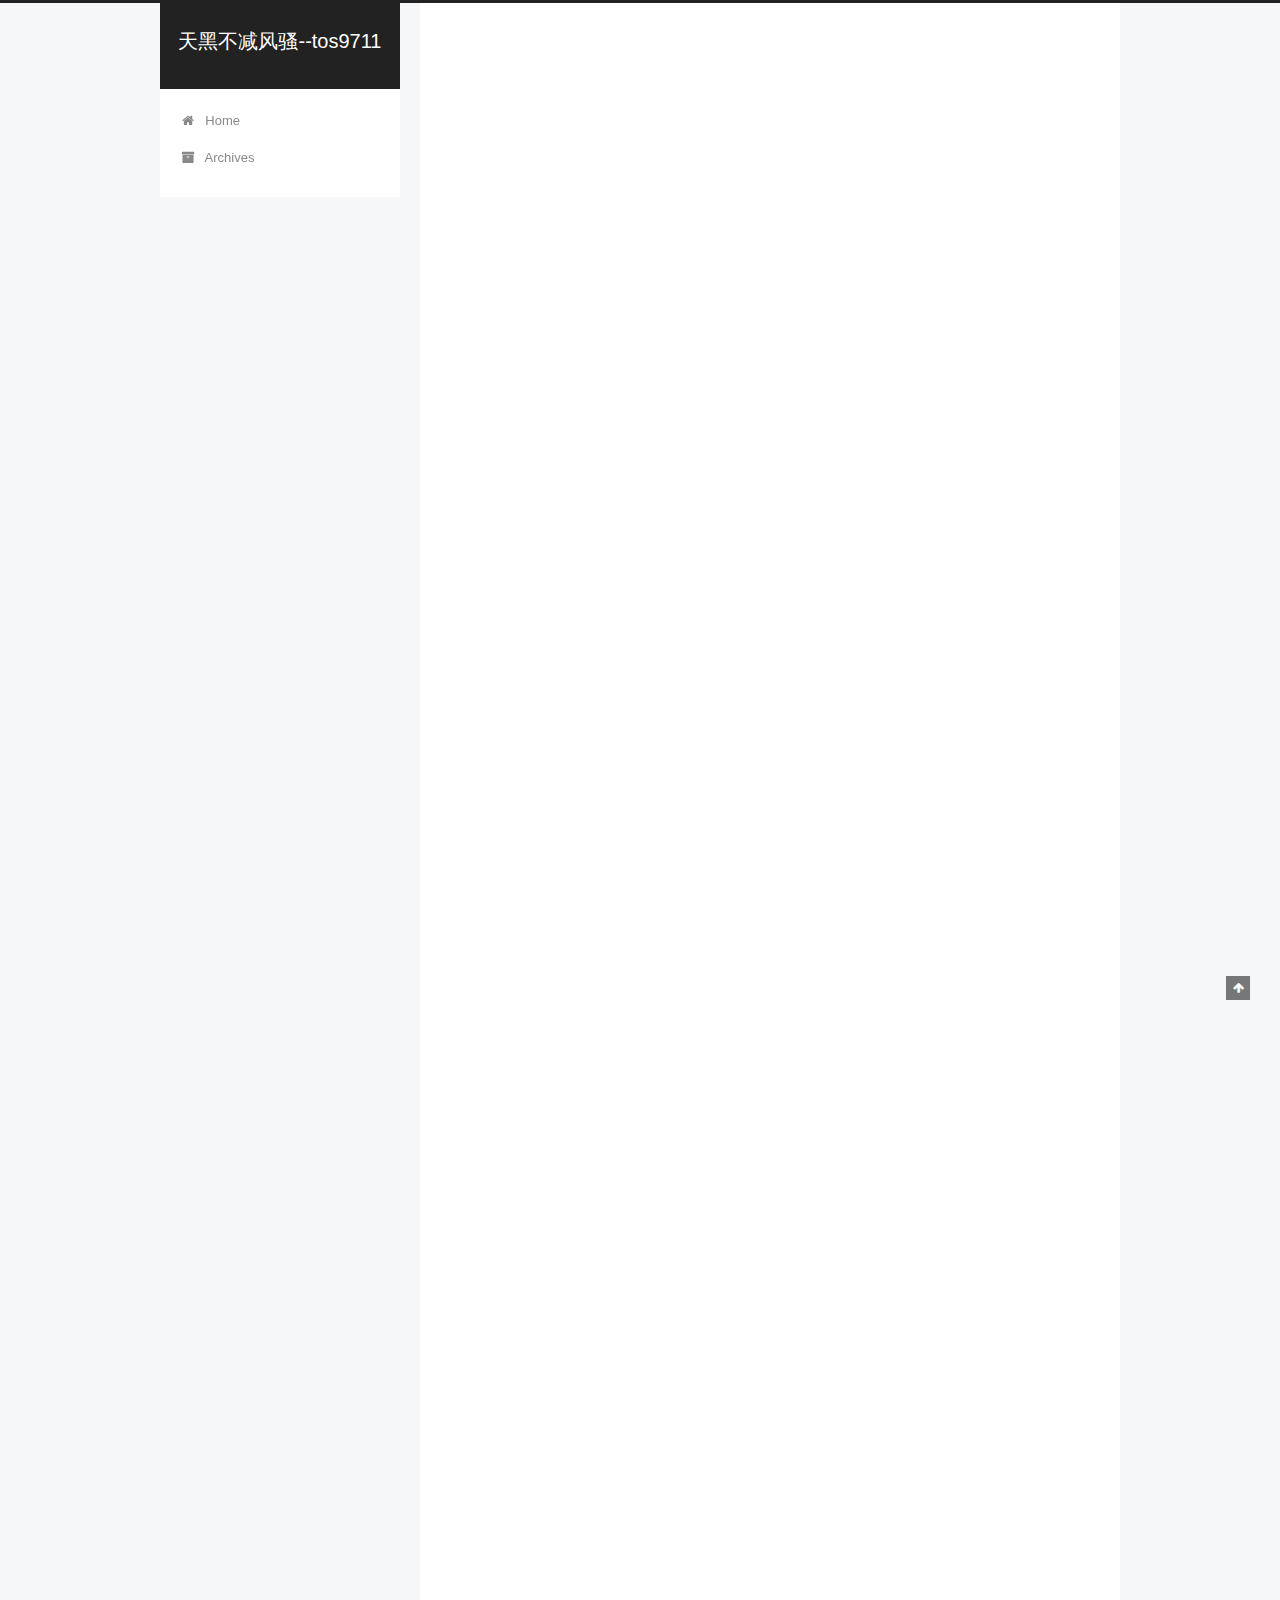
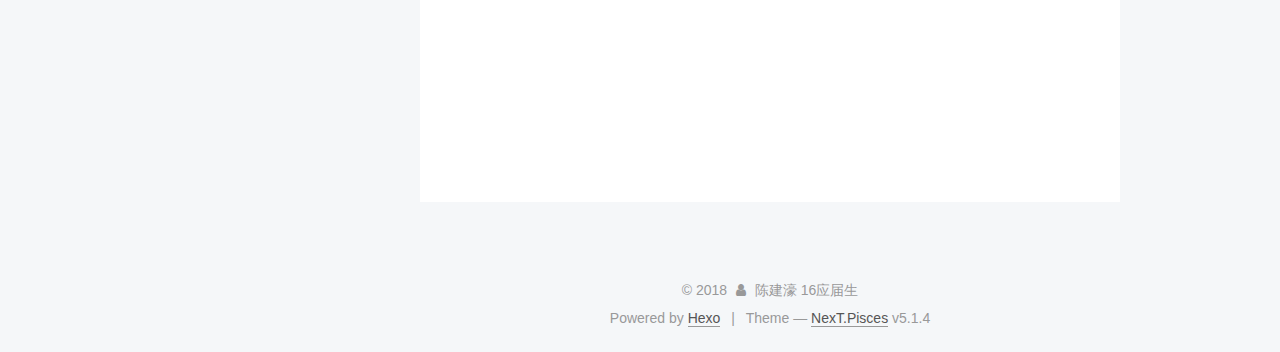
==== commit 05ee3a0b: "Site updated: 2018-12-13 13:29:18" ====
--- a/index.html
+++ b/index.html
@@ -260,7 +260,7 @@
               
                 <span class="post-meta-item-text">Posted on</span>
               
-              <time title="Post created" itemprop="dateCreated datePublished" datetime="2018-10-15T01:22:52+08:00">
+              <time title="Post created" itemprop="dateCreated datePublished" datetime="2018-10-15T13:27:06+08:00">
                 2018-10-15
               </time>
             
@@ -303,7 +303,7 @@
             <pre><code>教育经历
 </code></pre><p>2016.09-2019.06           广州东华职业技术学院         信息工程系软件技术</p>
 <pre><code>IT技能
-</code></pre><p>计算机语言：C,Java,Phthon<br>数据库软件：SQL, Navicat<br>编程软件：IntelliJ IDEA，x64dbg，HBuilder<br>工具软件：Word,Excel,PowerPoint,Visio, Photoshop, After Effects<br>熟悉windows,linux系统</p>
+</code></pre><p>计算机语言：C,Java,Python<br>数据库软件：Navicat<br>编程软件：IntelliJ IDEA，x64dbg，HBuilder<br>工具软件：Word,Excel,PowerPoint,Visio, Photoshop, After Effects<br>熟悉windows,linux系统</p>
 <pre><code>专业背景
 </code></pre><p>全国计算机软件技术资格与水平考试                                 一级<br>Adobe PhotoShop CS3认证                              四级（中级）</p>
 <pre><code>社会实践
--- a/css/main.css
+++ b/css/main.css
@@ -1823,7 +1823,7 @@
   width: 4px;
   height: 4px;
   border-radius: 50%;
-  background: #3d47c6;
+  background: #ff5cd1;
 }
 .links-of-blogroll {
   font-size: 13px;
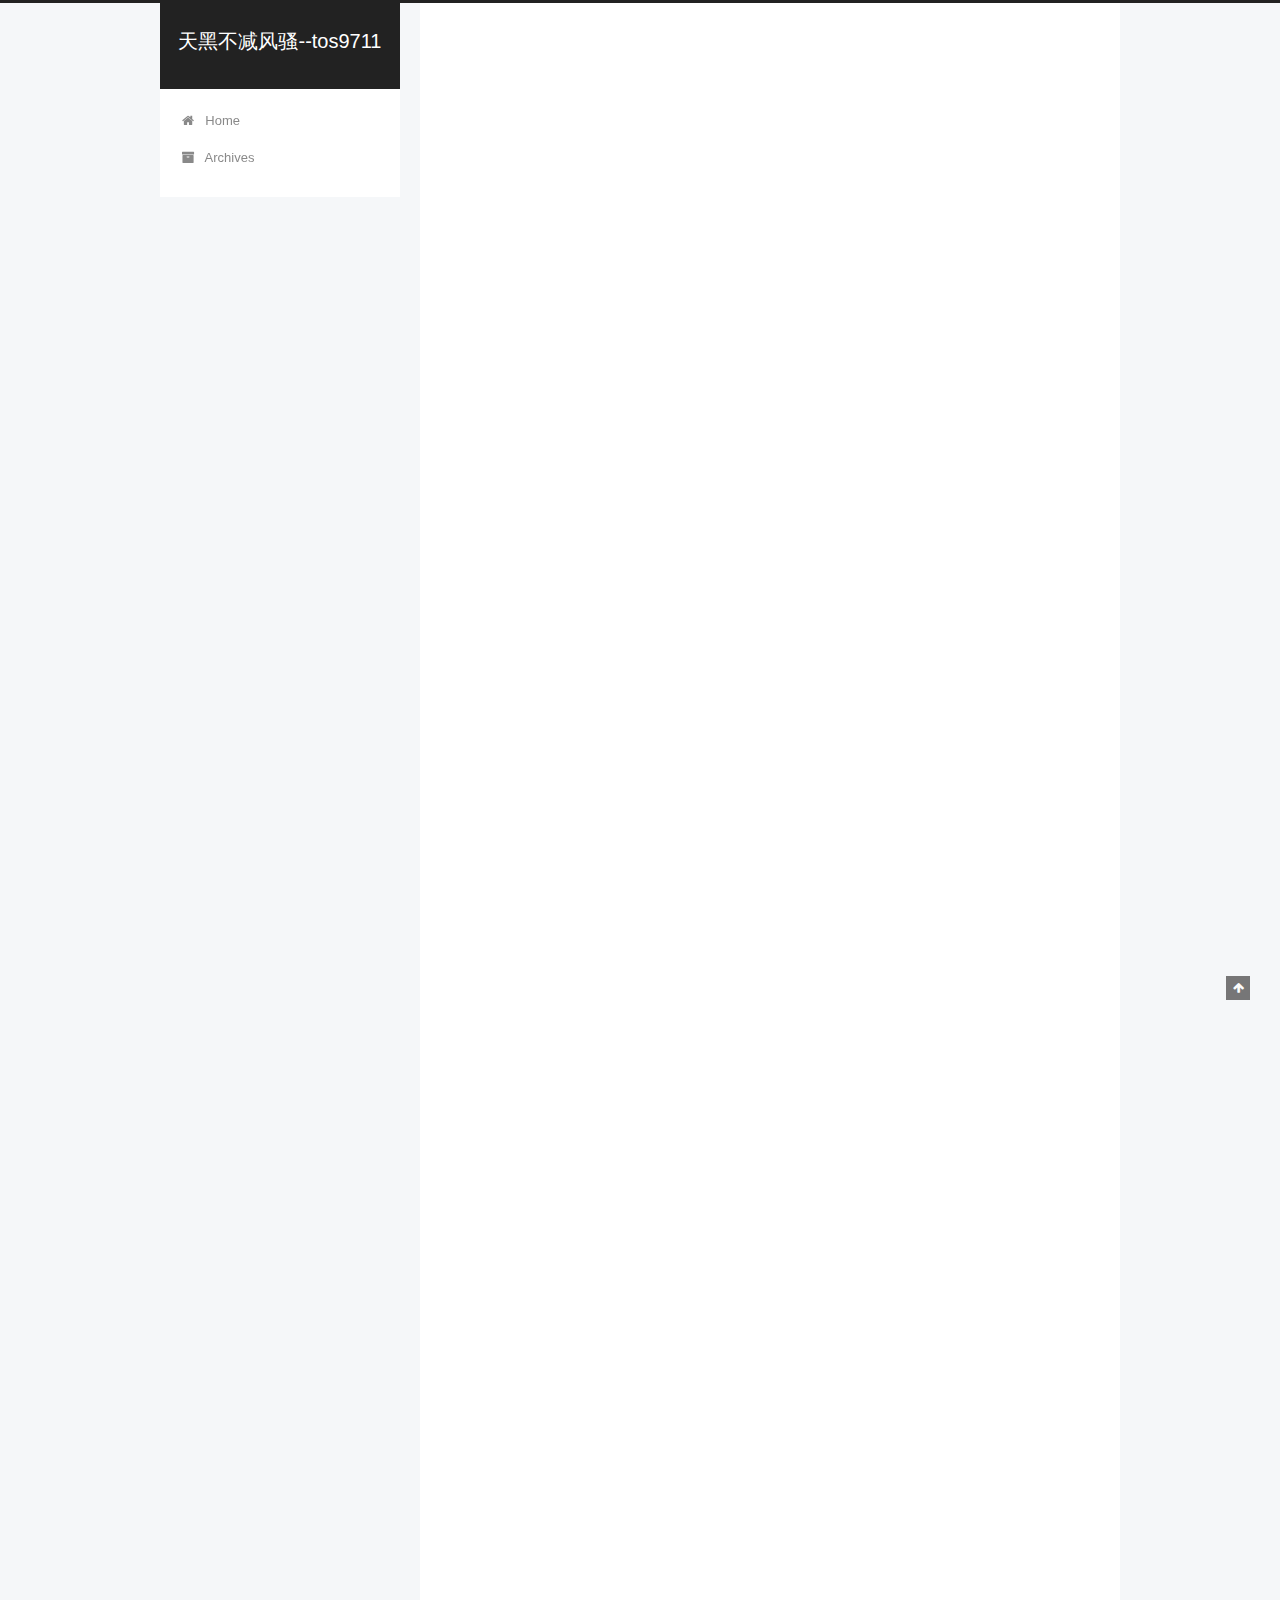
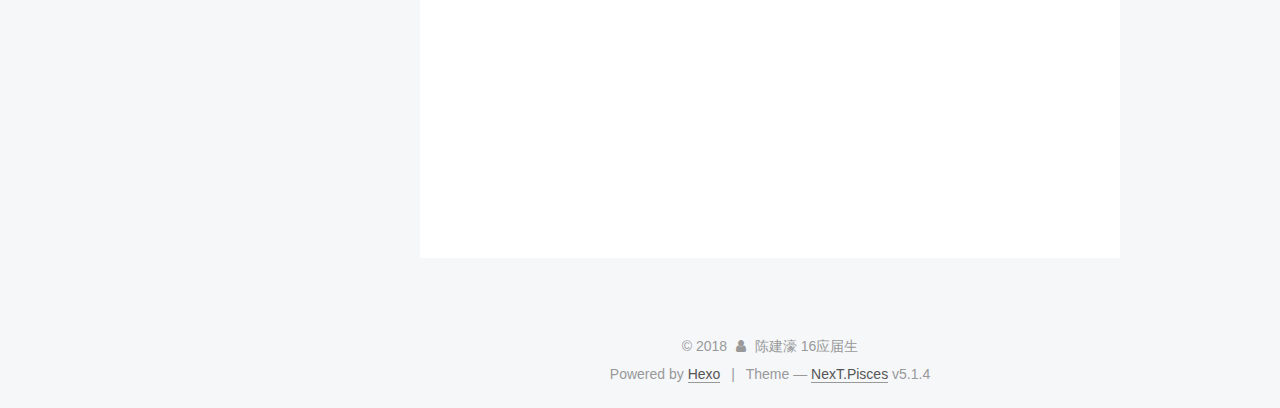
==== commit 9a4e05df: "Site updated: 2018-12-14 16:38:11" ====
--- a/index.html
+++ b/index.html
@@ -303,11 +303,11 @@
             <pre><code>教育经历
 </code></pre><p>2016.09-2019.06           广州东华职业技术学院         信息工程系软件技术</p>
 <pre><code>IT技能
-</code></pre><p>计算机语言：C,Java,Python<br>数据库软件：Navicat<br>编程软件：IntelliJ IDEA，x64dbg，HBuilder<br>工具软件：Word,Excel,PowerPoint,Visio, Photoshop, After Effects<br>熟悉windows,linux系统</p>
+</code></pre><p>计算机语言：C,Java,Python<br>数据库软件：Navicat<br>编程软件：IntelliJ IDEA，x64dbg，HBuilder<br>工具软件：Word,Excel,PowerPoint,Visio, Photoshop, After Effects<br>系统软件：熟悉windows,linux系统</p>
 <pre><code>专业背景
 </code></pre><p>全国计算机软件技术资格与水平考试                                 一级<br>Adobe PhotoShop CS3认证                              四级（中级）</p>
 <pre><code>社会实践
-</code></pre><p>超市仓库管理系统<br>在校期间在饭堂超市进行收银员+仓库管理员兼职，负责仓库整理，清除过期货品，查询购买新商品，给商品定价打折优惠，定期远程操控进行操作。<br>微信公众号及自媒体频道管理员<br>负责推文美化，资源上新。</p>
+</code></pre><p>超市仓库管理系统<br>在校期间在饭堂超市进行收银员+仓库管理员兼职，负责仓库整理，清除过期货品，查询购买新商品，给商品定价打折优惠，定期远程操控进行操作。<br>微信公众号及自媒体频道管理员<br>负责推文美化，资源上新。<br>图灵机器人论坛超版<br>担任两年超版，编辑mypcqq机器人接入图灵API教程。</p>
 <pre><code>兴趣爱好
 </code></pre><p>制作素材模板，编写教程，调试软件，剪辑视频，管理论坛<br>参与软件内测，折腾路由器固件</p>
 <pre><code>简历.docx
--- a/css/main.css
+++ b/css/main.css
@@ -1823,7 +1823,7 @@
   width: 4px;
   height: 4px;
   border-radius: 50%;
-  background: #ff5cd1;
+  background: #5dff91;
 }
 .links-of-blogroll {
   font-size: 13px;
